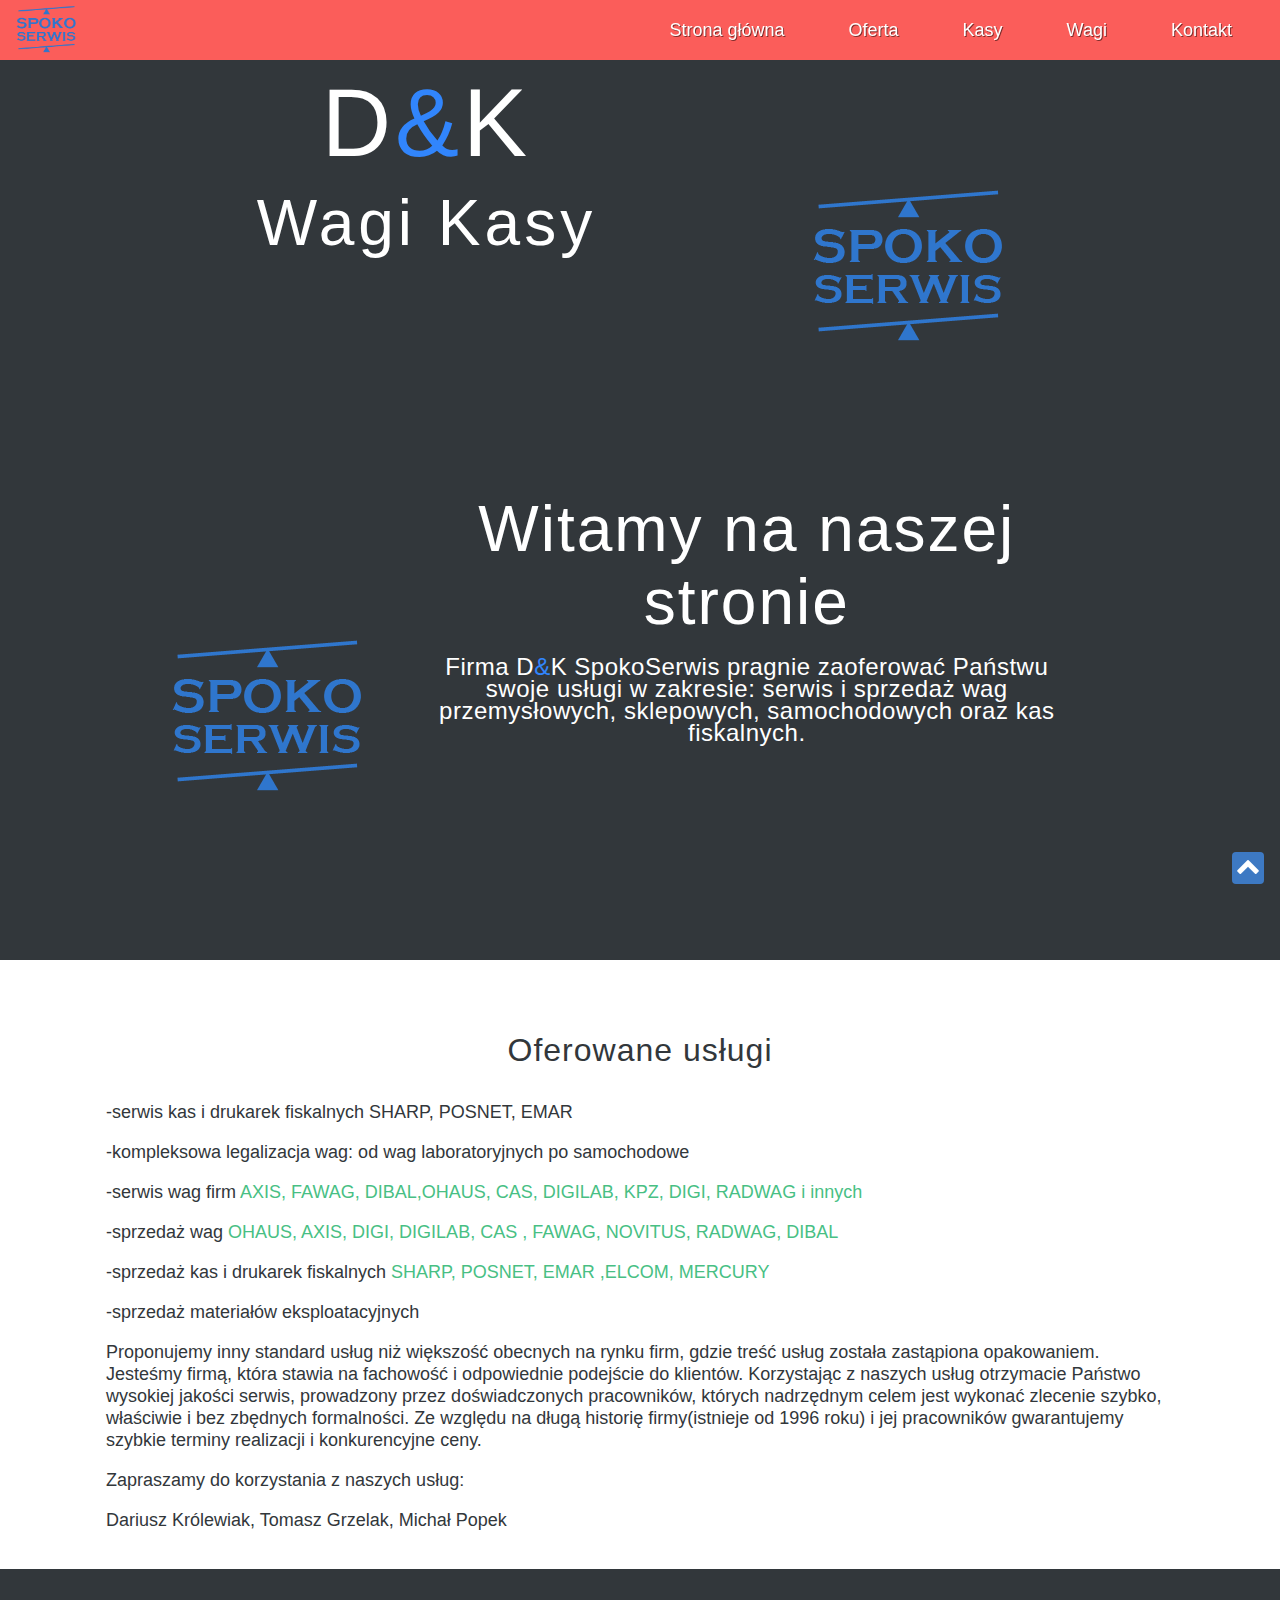
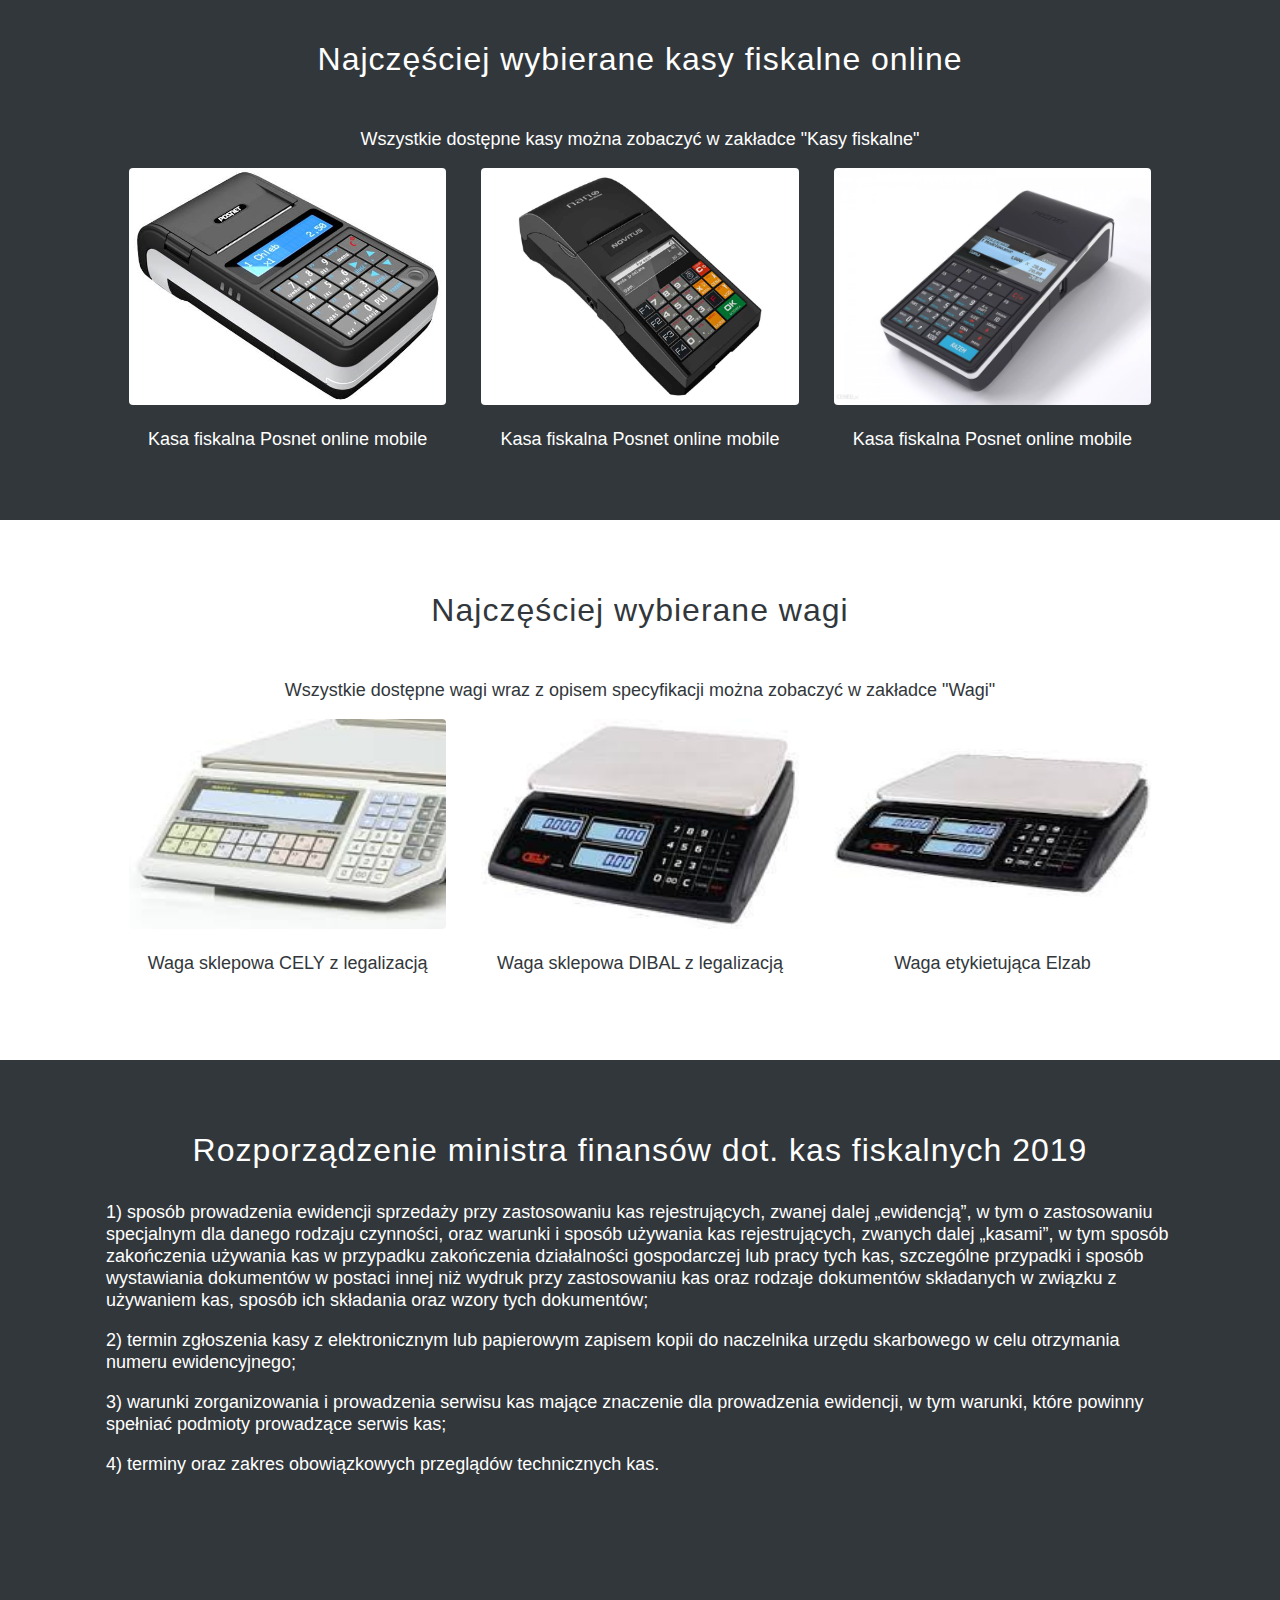
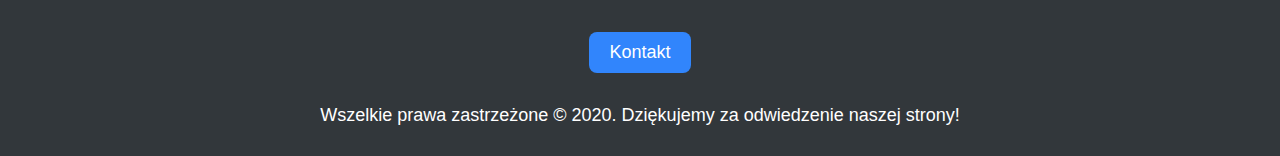
==== index.html @ ee7666ce "New button and cash updates" ====
<!DOCTYPE html>
<html lang="pl">
  <head>
    <meta charset="UTF-8" />
    <meta name="viewport" content="width=device-width, initial-scale=1.0" />
    <meta
      name="keywords"
      content="kasa, kasy, waga, wagi, naprawa, serwis, legalizacja, waga samochodowa, waga najazdowa, waga szalkowa"
    />
    <meta
      name="description"
      content="D&K Spokoserwis w Łodzi prowadzi sprzedaż, serwis i legalizację wag wszystkich rodzajów, a także sprzedaż i serwis kas fiskalnych online"
    />
    <meta name="author" content="Filip Grzelak" />
    <title>D&K Wagi Kasy</title>
    <link rel="stylesheet" href="./normalize.css" type="text/css" />
    <link rel="stylesheet" href="./style.css" type="text/css" />
    <link rel="stylesheet" href="./fontello/css/fontello.css" type="text/css" />
  </head>
  <body>
    <header class="header">
      <div class="header__wrapper">
        <a class="header__top" href="#hero" title="Wróć na górę strony"
          ><img src="./img/sp.png" class="logo" alt="logo firmy d&k kasy wagi"
        /></a>

        <nav class="navigation navigation--js">
          <ul class="navigation__list navigation__list--special">
            <li class="navigation__list">
              <a class="navigation__link" href="index.html">Strona główna</a>
            </li>
            <li class="navigation__list">
              <a class="navigation__link" href="oferta.html">Oferta</a>
            </li>
            <li class="navigation__list">
              <a class="navigation__link" href="kasy.html">Kasy</a>
            </li>
            <li class="navigation__list">
              <a class="navigation__link" href="wagi.html">Wagi</a>
            </li>
            <li class="navigation__list navigation__list--special">
              <a class="navigation__link" href="kontakt.html">Kontakt</a>
            </li>
          </ul>
        </nav>
        <button class="hamburger hamburger--js">
          <svg class="ham hamRotate ham1" viewBox="0 0 100 100" width="24" onclick="this.classList.toggle('active')">
            <path
                  class="line top"
                  d="m 30,33 h 40 c 0,0 9.044436,-0.654587 9.044436,-8.508902 0,-7.854315 -8.024349,-11.958003 -14.89975,-10.85914 -6.875401,1.098863 -13.637059,4.171617 -13.637059,16.368042 v 40" />
            <path
                  class="line middle"
                  d="m 30,50 h 40" />
            <path
                  class="line bottom"
                  d="m 30,67 h 40 c 12.796276,0 15.357889,-11.717785 15.357889,-26.851538 0,-15.133752 -4.786586,-27.274118 -16.667516,-27.274118 -11.88093,0 -18.499247,6.994427 -18.435284,17.125656 l 0.252538,40" />
          </svg>
        </button>
      </div>
    </header>
    <main class="main">
      <section class="hero" id="hero">
        <div class="hero__wrapper">
          <div class="hero__column--logo">
            <h1 class="hero__logo">D<span style="color: #3185fc;">&</span>K</h1>
            <p class="hero__logo hero__logo--special">Wagi Kasy</p>
          </div>
          <div class="dumb">
            <img src="./img/sp.png" class="dumb__photo" alt="Zdjęcia główne" />
          </div>
          <div class="dumb">
            <img src="./img/sp.png" class="dumb__photo" alt="Zdjęcia główne" />
          </div>
          <section class="hero__column--description">
            <h2 class="hero__title">Witamy na naszej stronie</h2>
            <p class="hero__paragraph">
              Firma D<span style="color: #3185fc;">&</span>K SpokoSerwis pragnie
              zaoferować Państwu swoje usługi w zakresie: serwis i sprzedaż wag
              przemysłowych, sklepowych, samochodowych oraz kas fiskalnych.
            </p>
          </section>
        </div>
      </section>
      <section class="content" id="Usługi">
        <h2 class="content__header content__header--dark">Oferowane usługi</h2>
        <div class="content__wrapper content__wrapper--text">
          <p>
            -serwis kas i drukarek fiskalnych
            <span class="ll">SHARP, POSNET, EMAR</span>
          </p>
          <p>
            -kompleksowa legalizacja wag: od wag laboratoryjnych po samochodowe
          </p>
          <p>
            -serwis wag firm
            <span class="green"
              >AXIS, FAWAG, DIBAL,OHAUS, CAS, DIGILAB, KPZ, DIGI, RADWAG i
              innych</span
            >
          </p>
          <p>
            -sprzedaż wag
            <span class="green"
              >OHAUS, AXIS, DIGI, DIGILAB, CAS , FAWAG, NOVITUS, RADWAG,
              DIBAL</span
            >
          </p>
          <p>
            -sprzedaż kas i drukarek fiskalnych
            <span class="green">SHARP, POSNET, EMAR ,ELCOM, MERCURY</span>
          </p>
          <p>-sprzedaż materiałów eksploatacyjnych</p>
          <p>
            Proponujemy inny standard usług niż większość obecnych na rynku
            firm, gdzie treść usług została zastąpiona opakowaniem. Jesteśmy
            firmą, która stawia na fachowość i odpowiednie podejście do
            klientów. Korzystając z naszych usług otrzymacie Państwo wysokiej
            jakości serwis, prowadzony przez doświadczonych pracowników, których
            nadrzędnym celem jest wykonać zlecenie szybko, właściwie i bez
            zbędnych formalności. Ze względu na długą historię firmy(istnieje od
            1996 roku) i jej pracowników gwarantujemy szybkie terminy realizacji
            i konkurencyjne ceny.
          </p>
          <p>Zapraszamy do korzystania z naszych usług:</p>
          <p>Dariusz Królewiak, Tomasz Grzelak, Michał Popek</p>
        </div>
      </section>
      <section class="content content--special" id="Kasy">
        <h2 class="content__header">
          Najczęściej wybierane kasy fiskalne online
        </h2>
        <div class="content__wrapper -narrow">
          <p class="content__description -centered">
            Wszystkie dostępne kasy można zobaczyć w zakładce "Kasy fiskalne"
          </p>
        </div>
        <div class="content__wrapper -cash">
          <div class="cash__wrapper">
            <img
              src="./img/mobile.jpg"
              class="cash__photo"
              alt="Kasa fiskalna mobile"
            />
            <p>Kasa fiskalna Posnet online mobile</p>
          </div>
          <div class="cash__wrapper">
            <img
              src="./img/nano.jpg"
              class="cash__photo"
              alt="Kasa fiskalna mobile"
            />
            <p>Kasa fiskalna Posnet online mobile</p>
          </div>
          <div class="cash__wrapper">
            <img
              src="./img/ergo.jpg"
              class="cash__photo"
              alt="Kasa fiskalna mobile"
            />
            <p>Kasa fiskalna Posnet online mobile</p>
          </div>
        </div>
      </section>
      <section class="content" id="Wagi">
        <h2 class="content__header content__header--dark">
          Najczęściej wybierane wagi
        </h2>
        <div class="content__wrapper">
          <p class="content__description">
            Wszystkie dostępne wagi wraz z opisem specyfikacji można zobaczyć w
            zakładce "Wagi"
          </p>
        </div>
        <div class="content__wrapper">
          <div class="scales__wrapper">
            <img
              src="./img/elzab.jpg"
              class="scales__photo"
              alt="Kasa fiskalna mobile"
            />
            <p class="black-font">
              Waga sklepowa CELY z legalizacją
            </p>
          </div>
          <div class="scales__wrapper">
            <img
              src="./img/dibal.jpg"
              class="scales__photo"
              alt="Kasa fiskalna mobile"
            />
            <p class="black-font">
              Waga sklepowa DIBAL z legalizacją
            </p>
          </div>
          <div class="scales__wrapper">
            <img
              src="./img/dibal1.jpg"
              class="scales__photo"
              alt="Kasa fiskalna mobile"
            />
            <p class="black-font">Waga etykietująca Elzab</p>
          </div>
        </div>
      </section>
      <section class="content content--special" id="Rozporządzenie">
        <h2 class="content__header">
          Rozporządzenie ministra finansów dot. kas fiskalnych 2019
        </h2>
        <div class="content__wrapper content__wrapper--text">
          <p>
            1) sposób prowadzenia ewidencji sprzedaży przy zastosowaniu kas
            rejestrujących, zwanej dalej „ewidencją”, w tym o zastosowaniu
            specjalnym dla danego rodzaju czynności, oraz warunki i sposób
            używania kas rejestrujących, zwanych dalej „kasami”, w tym sposób
            zakończenia używania kas w przypadku zakończenia działalności
            gospodarczej lub pracy tych kas, szczególne przypadki i sposób
            wystawiania dokumentów w postaci innej niż wydruk przy zastosowaniu
            kas oraz rodzaje dokumentów składanych w związku z używaniem kas,
            sposób ich składania oraz wzory tych dokumentów;
          </p>
          <p>
            2) termin zgłoszenia kasy z elektronicznym lub papierowym zapisem
            kopii do naczelnika urzędu skarbowego w celu otrzymania numeru
            ewidencyjnego;
          </p>
          <p>
            3) warunki zorganizowania i prowadzenia serwisu kas mające znaczenie
            dla prowadzenia ewidencji, w tym warunki, które powinny spełniać
            podmioty prowadzące serwis kas;
          </p>
          <p>
            4) terminy oraz zakres obowiązkowych przeglądów technicznych kas.
          </p>
        </div>
      </section>
    </main>
    <div class="button">
      <a href="kontakt.html" class="button__link">Kontakt</a>
    </div>
    <a href="#hero" class="scroll-up"><i class="icon-up-open"></i></a>
    <footer class="footer">
      Wszelkie prawa zastrzeżone &copy; 2020. Dziękujemy za odwiedzenie naszej
      strony!
    </footer>
    <script src="main.js"></script>
  </body>
</html>
---- style.css ----
html {
  box-sizing: border-box;
}

*,
*:before,
*:after {
  box-sizing: inherit;
}

body {
  font-family: Arial, Helvetica, sans-serif;
  font-size: 18px;
  color: #32373b;
  background: #32373b;
}

.main {
  margin-top: 60px;
}

.header {
  position: fixed;
  top: 0;
  left: 0;
  width: 100%;
  z-index: 2222;
  background: rgb(255, 94, 91, .98);
}

.header__wrapper {
  max-width: 1900px;
  margin: 0 auto;
  display: flex;
  padding: 0 1rem;
  justify-content: space-between;
  align-items: center;
  min-height: 60px;
}

.header__top {
  height: 52.81px;
  display: none;
}

.logo {
  width: 60px;
  height: 100%;
}

.navigation {
  display: none;
}

.navigation--open {
  display: block;
  margin-top: 4rem;
  margin-left: auto;
  margin-right: auto;
}

.navigation__list {
  list-style-type: none;
  margin: 0 0 16px;
  padding: 0;
  text-align: center;
  border-bottom: 1px dashed #ffffff;
}

.navigation__list--special{
  
  border-bottom:none ;
}

.navigation__link {
  color: #ffffff;
  text-decoration: none;
  text-shadow: 1px 1px 0 rgba(0, 0, 0, 0.5);
  font-weight: 400;
  padding: 1rem;
  display: block;
}

.hero {
  display: block;
  background: #32373b;
}

.hero__wrapper {
  max-width: 1100px;
  min-height: 100vh;
  margin: 0 auto;
  padding: 0 1rem;
  display: flex;
  flex-wrap: wrap;
}

.dumb {
  width: 100%;
  display: flex;
  justify-content: center;
  align-items: center;
}

.dumb__photo {
  width: 60%;
}

.hero__title {
  text-align: center;
  font-size: 4rem;
  margin: 1rem;
  font-weight: 400;
  letter-spacing: 2px;
}

.hero__paragraph {
  text-align: center;
  letter-spacing: 0.5px;
  margin: 0.5rem;
  font-size: 1.5rem;
}

.hero__column--logo {
  text-align: center;
  width: 100%;
}

.hero__column--description {
  width: 100%;
  color: #fff;
}

.hero__logo {
  font-size: 6rem;
  letter-spacing: 4px;
  margin: 0.5rem;
  font-weight: 400;
  color: #fff;
}

.hero__logo--special {
  font-size: 3rem;
  line-height: normal;
}

.content {
  display: block;
  padding-top: 40px;
  background: #ffffff;
  padding-bottom: 20px;
  min-height: 60vh;
}

.content--special {
  background: #32373b;
  color: #fff;
}

.content__header {
  text-align: center;
  font-weight: 400;
  font-size: 2rem;
  letter-spacing: 1px;
  margin: 2rem 1rem 2rem;
}

.content__header--dark {
  color: #32373b;
}

.content__wrapper {
  max-width: 1100px;
  padding: 0 1rem;
  display: flex;
  align-items: flex-start;
  flex-wrap: wrap;
  margin: 0 auto;
  justify-content: center;
}

.content__wrapper--text {
  display: block;
}

.content__description {
  text-align: center;
  flex-shrink: 0;
  width: 100%;
}

.content__wrapper-cash {
  margin-top: 2rem;
  flex-direction: row;
}

.cash__wrapper {
  width: 100%;
  text-align: center;
  margin-bottom: 2rem;
  border-bottom: 1px solid white;
}

.cash__photo {
  max-width: 90%;
  border-radius: 4px;
}

.scales__wrapper {
  width: 100%;
  text-align: center;
  margin-bottom: 2rem;
  border-bottom: 1px solid #32373b;
}

.scales__photo {
  width: 90%;
  border-radius: 4px;
}

.footer {
  text-align: center;
  color: white;
  margin-bottom: 30px;
}

.button {
  width: 102px;
  text-align: center;
  margin: 0 auto;
  margin-top: 2rem;
  margin-bottom: 2rem;
}

.button__link {
  background: #3185fc;
  padding: 10px 20px;
  border-radius: 8px;
  text-decoration: none;
  color: white;
  display: block;
}

.button__link:hover {
  background: #4296fd;
}

.black-font {
  color: #32373b;
}

.scroll-up {
  background: rgb(66, 150, 253, 0.7);
  position: fixed;
  width: 32px;
  height: 32px;
  border-radius: 4px;
  right: 16px;
  bottom: 16px;
  transition-duration: 0.3s;
}

.scroll-up:hover {
  background: rgb(66, 150, 253, 0.5);
}

.green {
  color: #48bf84;
}

.hero-offer {
  padding-top: 16px;
  display: block;
  background: #32373b;
  padding-bottom: 20px;
  margin-bottom: 0;
}

.hero-offer__header {
  color: #fff;
  text-align: center;
  font-weight: 400;
  margin-bottom: 30px;
}

.line {
  max-width: 800px;
  margin: 0 auto;
  border-bottom: 1px solid white;
  padding: 0 1rem;
}

.offer {
  display: block;
  padding-top: 20px;
  background: #ffffff;
  padding-bottom: 20px;
  min-height: 50vh;
}

.offer--special {
  background: #32373b;
  color: #ffffff;
}

.offer__header {
  text-align: center;
  font-weight: 400;
  margin-bottom: 2rem;
  margin-top: 0;
}

.offer__wrapper {
  max-width: 1100px;
  padding: 0 1rem;
  display: flex;
  align-items: center;
  flex-wrap: wrap;
  margin: 0 auto;
}

.offer__wrapper--text {
  display: block;
}

p {
  line-height: 22px;
}

.hamburger {
  margin: 0;
  position: fixed;
  right: 16px;
  top: 13px
}

@media (min-width: 768px) {
  .navigation__list {
    list-style-type: none;
    display: flex;
    align-items: center;
    margin: 0 0 0 16px;
    padding: 0;
    border: none;
  }

  .navigation__link {
    display: block;
    margin-left: 16px;
  }

  .navigation {
    display: block;
    margin-right: 16px;
  }

  .hamburger {
    display: none;
  }

  .cash__wrapper {
    width: 50%;
    text-align: center;
    border: none;
  }

  .scales__wrapper {
    width: 50%;
    text-align: center;
    border: none;
  }

  .hero__column--logo {
    text-align: center;
    width: 60%;
  }

  .hero__column--description {
    width: 60%;
    color: #fff;
  }

  .dumb {
    width: 30%;
    display: flex;
    justify-content: center;
    align-items: center;
  }

  .hero__logo--special {
    font-size: 4rem;
    line-height: normal;
  }

  .header__top {
    height: 52.81;
    display: block;
  }
}

@media (min-width: 1024px) {
  .cash__wrapper {
    width: 33%;
    text-align: center;
    border: none;
  }

  .scales__wrapper {
    width: 33%;
    text-align: center;
    border: none;
  }

  .scales__photo {
    height: 210px;
  }
}

.hero-contact {
  padding-top: 16px;
  display: block;
  background: #32373b;
  padding-bottom: 20px;
  margin-bottom: 0;
}

.hero-contact__header {
  font-size: 3rem;
  margin-top: 0;
  text-align: center;
  font-weight: normal;
  margin-bottom: 30px;
  color: #3185fc;
}

.contact__header {
  text-align: center;
  font-weight: 400;
  margin-bottom: 2rem;
  margin-top: 0;
  color: #3185fc;
  font-size: 1.8rem;
}

.contact__header--special {
  color: #ffffff;
  font-size: 24px;
}

.contact__wrapper {
  max-width: 1100px;
  padding: 0 1rem;
  display: flex;
  align-items: center;
  flex-wrap: wrap;
  margin: 0 auto;
  color: #ffffff;
}

.contact__wrapper--text {
  display: block;
}

.center {
  text-align: center;
  font-size: 1.5rem;
}

.line-allWidth {
  max-width: 100%;
  margin: 0 auto;
  border-bottom: 1px solid white;
  padding: 0 1rem;
}

.underline {
  text-decoration: underline;
}

.map {
  max-width: 1100px;
  display: flex;
  justify-content: center;
  margin: 0 auto;
  margin-bottom: 2rem;
}

.map__photo {
  display: block;
  max-width: 100%;
}

@media (min-width: 768px) {
  .hero-contact__header {
    font-size: 4rem;
  }
  .contact__header {
    text-align: center;
    font-weight: 400;
    margin-bottom: 2rem;
    margin-top: 0;
    color: #3185fc;
    font-size: 2.5rem;
  }
  .contact__header--special {
    color: #ffffff;
    font-size: 1.5rem;
  }
}

.hero-cashRegister {
  padding-top: 16px;
  display: block;
  background: #32373b;
  padding-bottom: 20px;
  margin-bottom: 0;
}

.hero-cashRegister__header {
  color: #fff;
  text-align: center;
  font-weight: 400;
  margin-bottom: 30px;
}

.cashRegister {
  display: block;
  padding-top: 20px;
  background: #ffffff;
  padding-bottom: 20px;
  min-height: 30vh;
}

.cashRegister--special {
  background: #32373b;
  color: #ffffff;
}

.cashRegister__header {
  text-align: center;
  font-weight: 400;
  margin-bottom: 2rem;
  margin-top: 0;
}

.cashRegister__wrapper {
  max-width: 1100px;
  padding: 0 1rem;
  display: flex;
  align-items: center;
  flex-wrap: wrap;
  margin: 0 auto;
}

.cashRegister__wrapper--textBorder {
  border: 1px solid #48bf84;
  max-width: 800px;
}

.cashRegister__header--attention {
  margin-bottom: 16px;
  font-size: 2rem;
}

.cashRegister__wrapper--text {
  display: block;
}

.cashRegister__photo {
  width: 176px;
  height: 136px;
  display: block;
  padding: 1rem;
}

.cashRegister__wrapper-photo {
  width: 20%;
}

.cashRegister__wrapper-text {
  max-width: 80%;
}

.price {
  color: #48bf84;
  text-decoration: underline;
}

.cashRegister-line {
  width: 100%;
  height: 1px;
  border-bottom: 1px solid #ffffff;
  margin: 1.5rem 0;
}

/**Eksperymenty**/

.ham {
  cursor: pointer;
  -webkit-tap-highlight-color: transparent;
  transition: transform 400ms;
  -moz-user-select: none;
  -webkit-user-select: none;
  -ms-user-select: none;
  user-select: none;
}
.hamRotate.active {
  transform: rotate(45deg);
}
.hamRotate180.active {
  transform: rotate(180deg);
}
.line {
  fill:none;
  transition: stroke-dasharray 400ms, stroke-dashoffset 400ms;
  stroke:#000;
  stroke-width:5.5;
  stroke-linecap:round;
}
.ham1 .top {
  stroke-dasharray: 40 139;
}
.ham1 .bottom {
  stroke-dasharray: 40 180;
}
.ham1.active .top {
  stroke-dashoffset: -98px;
}
.ham1.active .bottom {
  stroke-dashoffset: -138px;
}
---- fontello/css/fontello.css ----
@font-face {
  font-family: 'fontello';
  src: url('../font/fontello.eot?63092924');
  src: url('../font/fontello.eot?63092924#iefix') format('embedded-opentype'),
       url('../font/fontello.woff2?63092924') format('woff2'),
       url('../font/fontello.woff?63092924') format('woff'),
       url('../font/fontello.ttf?63092924') format('truetype'),
       url('../font/fontello.svg?63092924#fontello') format('svg');
  font-weight: normal;
  font-style: normal;
}
/* Chrome hack: SVG is rendered more smooth in Windozze. 100% magic, uncomment if you need it. */
/* Note, that will break hinting! In other OS-es font will be not as sharp as it could be */
/*
@media screen and (-webkit-min-device-pixel-ratio:0) {
  @font-face {
    font-family: 'fontello';
    src: url('../font/fontello.svg?63092924#fontello') format('svg');
  }
}
*/
 
 [class^="icon-"]:before, [class*=" icon-"]:before {
  font-family: "fontello";
  font-style: normal;
  font-weight: normal;
  speak: never;
 
  display: inline-block;
  text-decoration: inherit;
  width: 1em;
  margin-right: .2em;
  text-align: center;
  /* opacity: .8; */
 
  /* For safety - reset parent styles, that can break glyph codes*/
  font-variant: normal;
  text-transform: none;
 
  /* fix buttons height, for twitter bootstrap */
  line-height: 1em;
 
  /* Animation center compensation - margins should be symmetric */
  /* remove if not needed */
  margin-left: .2em;
 
  /* you can be more comfortable with increased icons size */
  /* font-size: 120%; */
 
  /* Font smoothing. That was taken from TWBS */
  -webkit-font-smoothing: antialiased;
  -moz-osx-font-smoothing: grayscale;
 
  /* Uncomment for 3D effect */
  /* text-shadow: 1px 1px 1px rgba(127, 127, 127, 0.3); */
}
 
.icon-up-open:before { content: '\e800'; font-size: 24px; color: rgb(255, 255, 255, 1);margin-left: 4px ;margin-top: 2px;} /* '' */
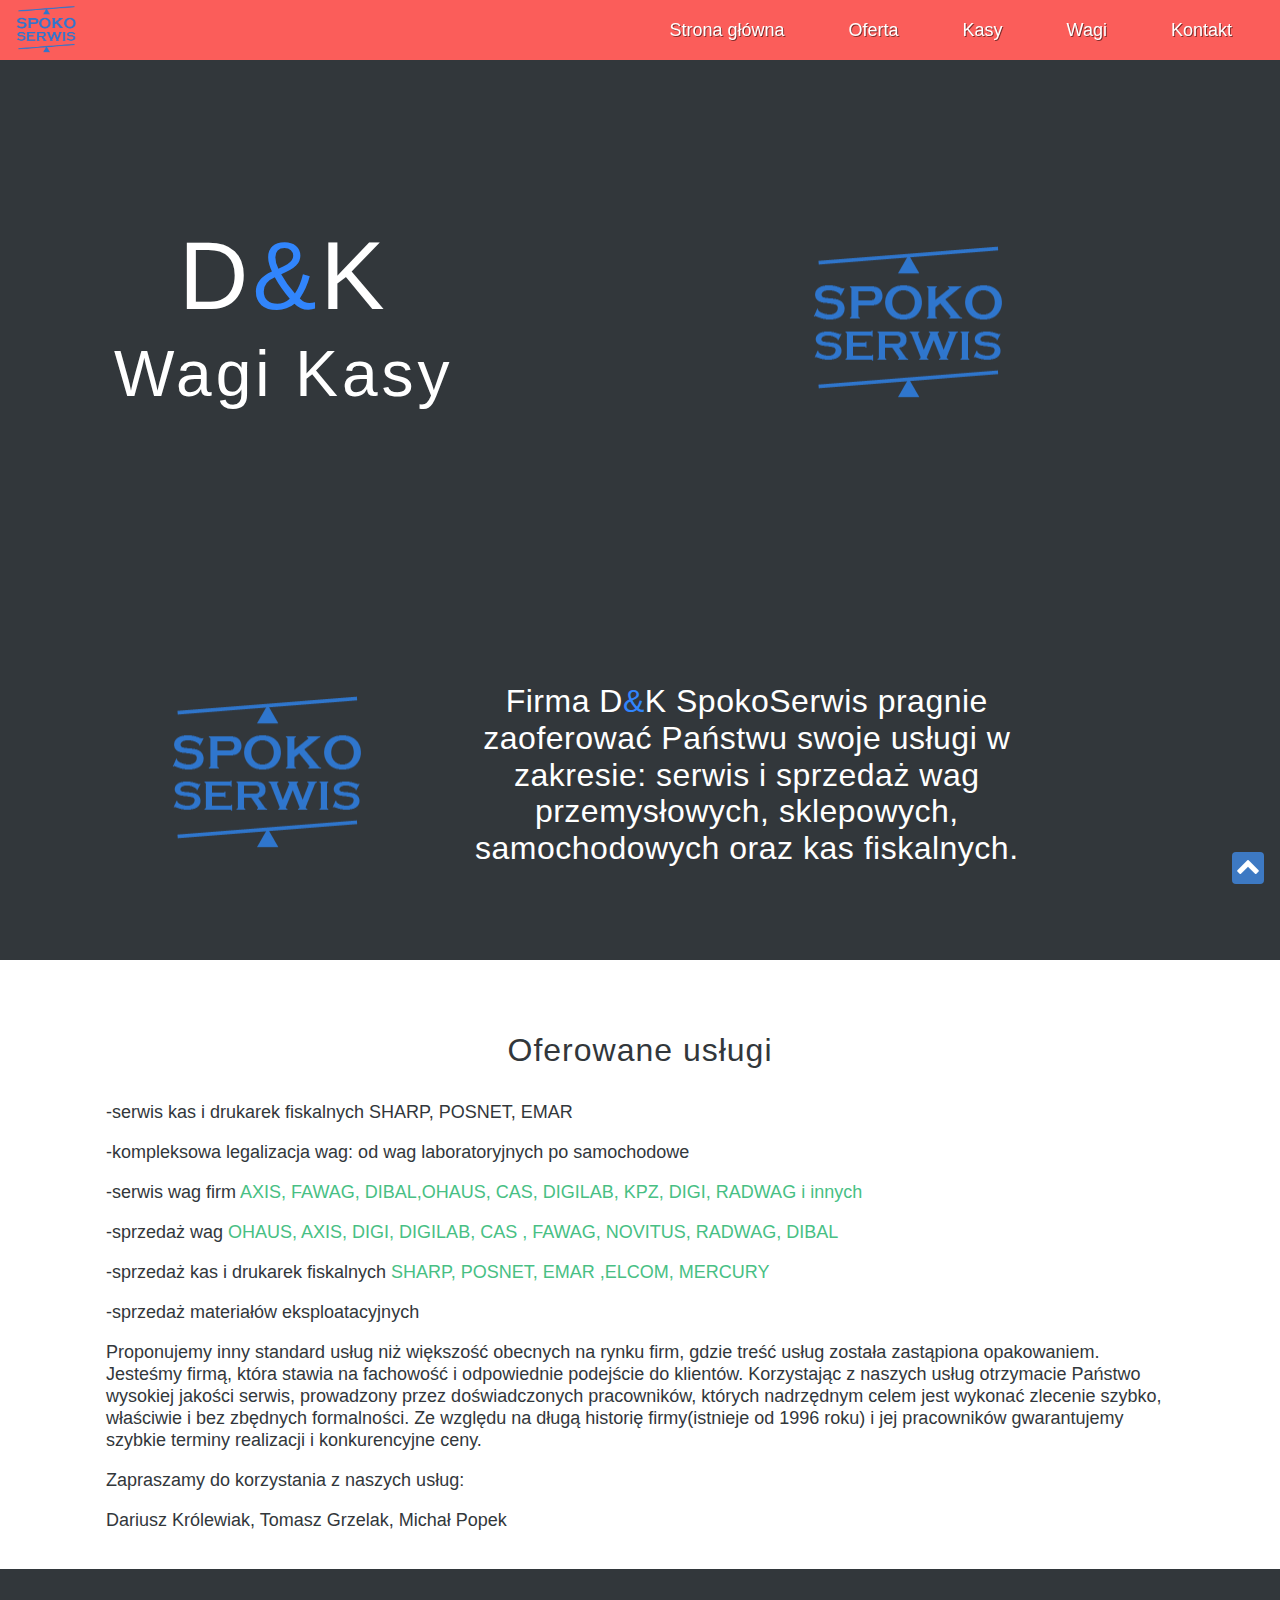
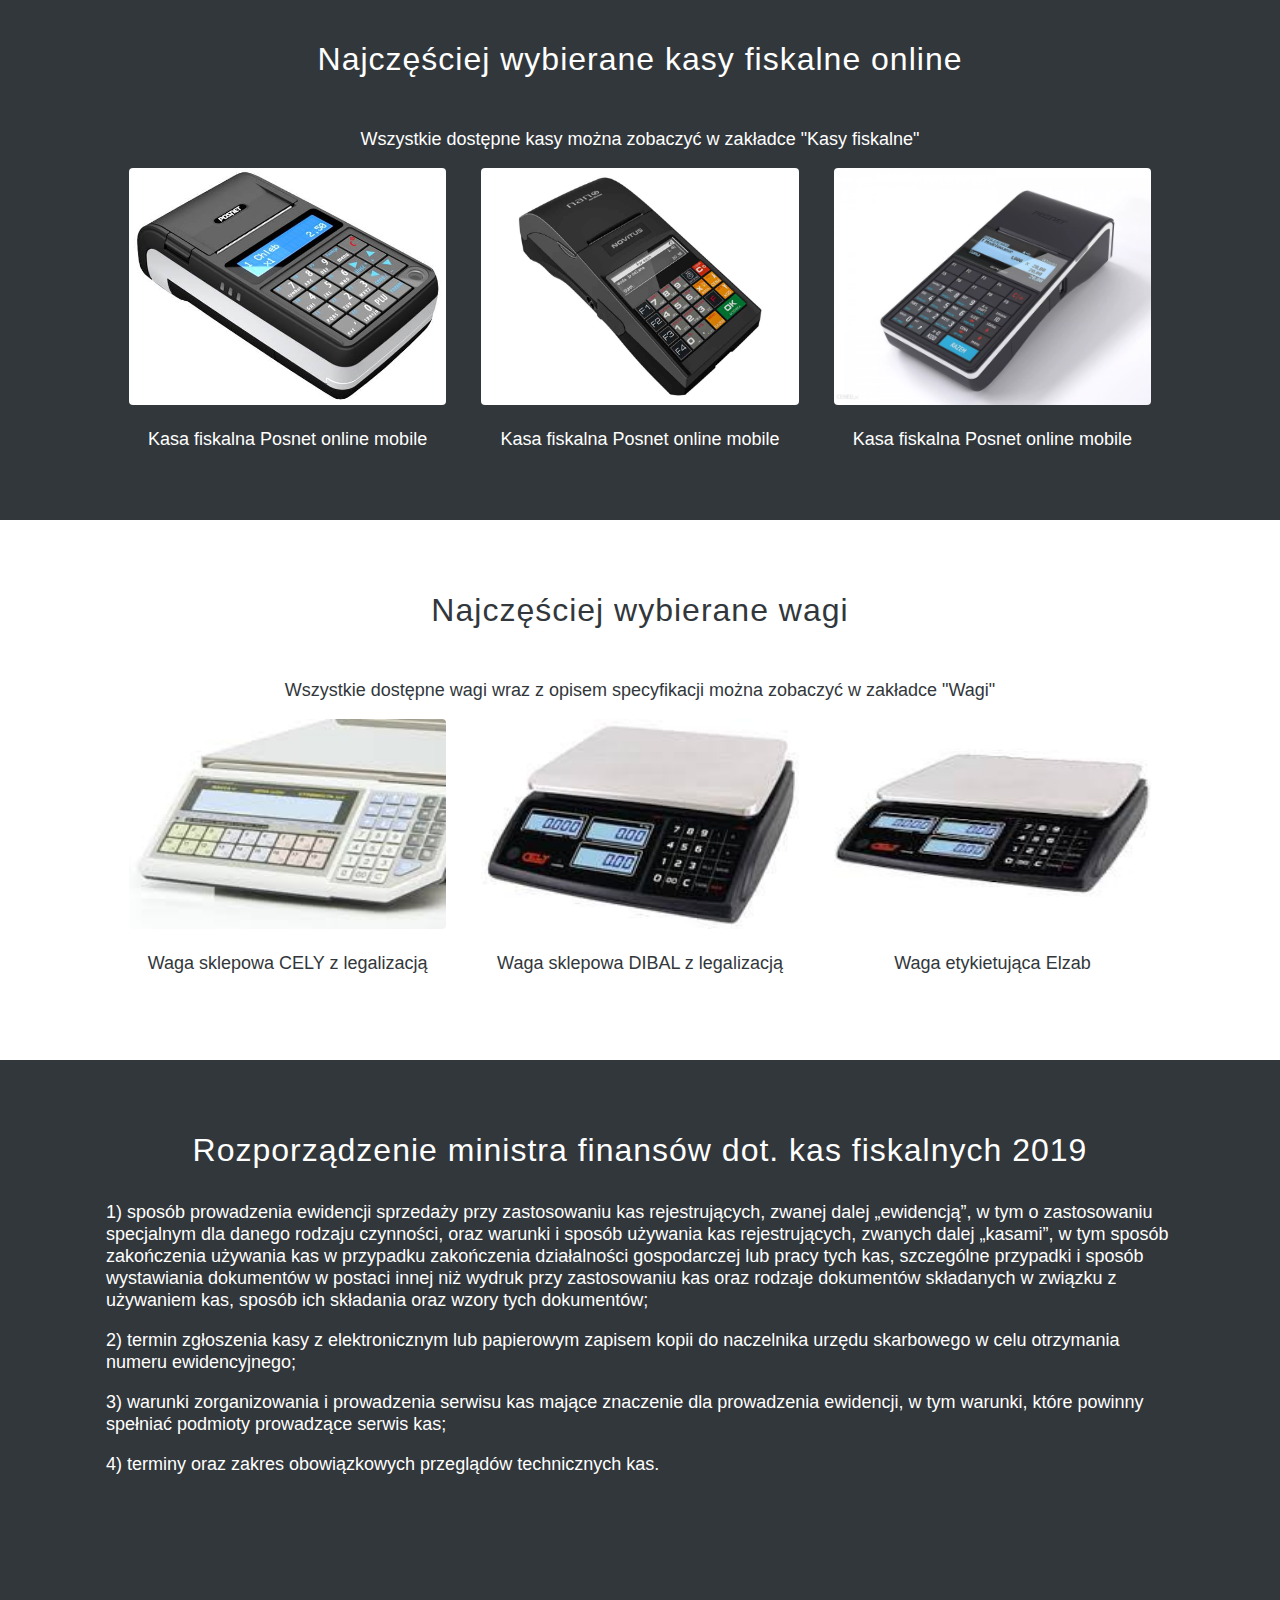
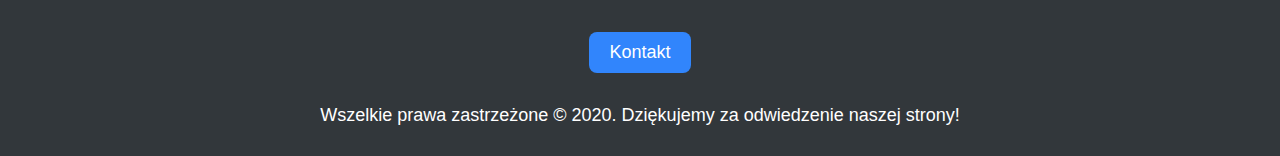
==== commit 281bcf6f: "New map and subpage scales" ====
--- a/index.html
+++ b/index.html
@@ -18,6 +18,7 @@
     <link rel="stylesheet" href="./fontello/css/fontello.css" type="text/css" />
   </head>
   <body>
+   
     <header class="header">
       <div class="header__wrapper">
         <a class="header__top" href="#hero" title="Wróć na górę strony"
@@ -60,10 +61,10 @@
     </header>
     <main class="main">
       <section class="hero" id="hero">
-        <div class="hero__wrapper">
+        <div class="hero__wrapper" >
           <div class="hero__column--logo">
-            <h1 class="hero__logo">D<span style="color: #3185fc;">&</span>K</h1>
-            <p class="hero__logo hero__logo--special">Wagi Kasy</p>
+            <h1 class="hero__logo">D<span style="color: #3185fc;">&</span>K <br><span class="hero__column--description">Wagi Kasy </span></h1>
+            
           </div>
           <div class="dumb">
             <img src="./img/sp.png" class="dumb__photo" alt="Zdjęcia główne" />
@@ -71,13 +72,10 @@
           <div class="dumb">
             <img src="./img/sp.png" class="dumb__photo" alt="Zdjęcia główne" />
           </div>
-          <section class="hero__column--description">
-            <h2 class="hero__title">Witamy na naszej stronie</h2>
-            <p class="hero__paragraph">
-              Firma D<span style="color: #3185fc;">&</span>K SpokoSerwis pragnie
+          <section class="hero__column--title">
+            <h2 class="hero__title">Firma D<span style="color: #3185fc;">&</span>K SpokoSerwis pragnie
               zaoferować Państwu swoje usługi w zakresie: serwis i sprzedaż wag
-              przemysłowych, sklepowych, samochodowych oraz kas fiskalnych.
-            </p>
+              przemysłowych, sklepowych, samochodowych oraz kas fiskalnych.</h2> 
           </section>
         </div>
       </section>
--- a/style.css
+++ b/style.css
@@ -16,7 +16,9 @@
 }
 
 .main {
-  margin-top: 60px;
+  display: block;
+  overflow: hidden;
+  min-height: 100vh;
 }
 
 .header {
@@ -25,7 +27,7 @@
   left: 0;
   width: 100%;
   z-index: 2222;
-  background: rgb(255, 94, 91, .98);
+  background: rgb(255, 94, 91, 0.98);
 }
 
 .header__wrapper {
@@ -54,22 +56,21 @@
 
 .navigation--open {
   display: block;
-  margin-top: 4rem;
+  margin-top: 3rem;
   margin-left: auto;
   margin-right: auto;
 }
 
 .navigation__list {
   list-style-type: none;
-  margin: 0 0 16px;
+  margin: 0;
   padding: 0;
   text-align: center;
   border-bottom: 1px dashed #ffffff;
 }
 
-.navigation__list--special{
-  
-  border-bottom:none ;
+.navigation__list--special {
+  border-bottom: none;
 }
 
 .navigation__link {
@@ -77,13 +78,14 @@
   text-decoration: none;
   text-shadow: 1px 1px 0 rgba(0, 0, 0, 0.5);
   font-weight: 400;
-  padding: 1rem;
+  padding: 1.5rem;
   display: block;
 }
 
 .hero {
   display: block;
   background: #32373b;
+  padding-top: 60px;
 }
 
 .hero__wrapper {
@@ -108,17 +110,10 @@
 
 .hero__title {
   text-align: center;
-  font-size: 4rem;
-  margin: 1rem;
-  font-weight: 400;
-  letter-spacing: 2px;
-}
-
-.hero__paragraph {
-  text-align: center;
+  font-size: 1.4rem;
+  margin: 0.5rem;
+  font-weight: 400;
   letter-spacing: 0.5px;
-  margin: 0.5rem;
-  font-size: 1.5rem;
 }
 
 .hero__column--logo {
@@ -129,6 +124,7 @@
 .hero__column--description {
   width: 100%;
   color: #fff;
+  font-size: 3rem;
 }
 
 .hero__logo {
@@ -137,6 +133,7 @@
   margin: 0.5rem;
   font-weight: 400;
   color: #fff;
+  line-height: 90%;
 }
 
 .hero__logo--special {
@@ -269,7 +266,7 @@
 }
 
 .hero-offer {
-  padding-top: 16px;
+  padding-top: 60px;
   display: block;
   background: #32373b;
   padding-bottom: 20px;
@@ -331,10 +328,24 @@
   margin: 0;
   position: fixed;
   right: 16px;
-  top: 13px
+  top: 13px;
+}
+
+.hero__column--title {
+  width: 100%;
+  color: #fff;
+  font-size: 1.5rem;
 }
 
 @media (min-width: 768px) {
+  .hero__title {
+    text-align: center;
+    font-size: 2rem;
+    margin: 0.5rem;
+    font-weight: 400;
+    letter-spacing: 0.5px;
+  }
+
   .navigation__list {
     list-style-type: none;
     display: flex;
@@ -347,6 +358,7 @@
   .navigation__link {
     display: block;
     margin-left: 16px;
+    padding: 1rem;
   }
 
   .navigation {
@@ -371,13 +383,24 @@
   }
 
   .hero__column--logo {
-    text-align: center;
     width: 60%;
+    align-items: center;
+    display: flex;
+    min-height: 40vh;
+  }
+
+  .hero__column--title {
+    width: 60%;
+    color: #fff;
+    font-size: 4rem;
+    display: flex;
+    align-items: center;
   }
 
   .hero__column--description {
     width: 60%;
     color: #fff;
+    font-size: 4rem;
   }
 
   .dumb {
@@ -417,7 +440,7 @@
 }
 
 .hero-contact {
-  padding-top: 16px;
+  padding-top: 60px;
   display: block;
   background: #32373b;
   padding-bottom: 20px;
@@ -426,7 +449,7 @@
 
 .hero-contact__header {
   font-size: 3rem;
-  margin-top: 0;
+  margin-top: 16px;
   text-align: center;
   font-weight: normal;
   margin-bottom: 30px;
@@ -483,6 +506,7 @@
   justify-content: center;
   margin: 0 auto;
   margin-bottom: 2rem;
+  padding: 0 1rem;
 }
 
 .map__photo {
@@ -509,7 +533,7 @@
 }
 
 .hero-cashRegister {
-  padding-top: 16px;
+  padding-top: 60px;
   display: block;
   background: #32373b;
   padding-bottom: 20px;
@@ -553,7 +577,8 @@
 }
 
 .cashRegister__wrapper--textBorder {
-  border: 1px solid #48bf84;
+  border-top: 1px solid #48bf84;
+  border-bottom: 1px solid #48bf84;
   max-width: 800px;
 }
 
@@ -567,18 +592,16 @@
 }
 
 .cashRegister__photo {
-  width: 176px;
-  height: 136px;
-  display: block;
-  padding: 1rem;
+  width: 100%;
+  display: block;
 }
 
 .cashRegister__wrapper-photo {
-  width: 20%;
+  width: 100%;
 }
 
 .cashRegister__wrapper-text {
-  max-width: 80%;
+  max-width: 100%;
 }
 
 .price {
@@ -611,11 +634,11 @@
   transform: rotate(180deg);
 }
 .line {
-  fill:none;
+  fill: none;
   transition: stroke-dasharray 400ms, stroke-dashoffset 400ms;
-  stroke:#000;
-  stroke-width:5.5;
-  stroke-linecap:round;
+  stroke: #000;
+  stroke-width: 5.5;
+  stroke-linecap: round;
 }
 .ham1 .top {
   stroke-dasharray: 40 139;
@@ -628,4 +651,150 @@
 }
 .ham1.active .bottom {
   stroke-dashoffset: -138px;
+}
+
+@media (min-width: 768px) {
+  .cashRegister__wrapper-photo {
+    width: 25%;
+  }
+
+  .cashRegister__wrapper-text {
+    max-width: 75%;
+  }
+
+  .cashRegister__photo {
+    width: 176px;
+    height: 136px;
+    display: block;
+    padding: 1rem;
+  }
+
+  .cashRegister__wrapper--textBorder {
+    border: 1px solid #48bf84;
+    max-width: 700px;
+  }
+}
+
+@media (min-width: 1024px) {
+  .cashRegister__wrapper-photo {
+    width: 20%;
+  }
+
+  .cashRegister__wrapper-text {
+    max-width: 80%;
+  }
+
+  .cashRegister__photo {
+    width: 176px;
+    height: 136px;
+    display: block;
+    padding: 1rem;
+  }
+
+  .cashRegister__wrapper--textBorder {
+    border: 1px solid #48bf84;
+    max-width: 800px;
+  }
+}
+
+.hero-mainScales {
+  padding-top: 60px;
+  display: block;
+  background: #32373b;
+  padding-bottom: 20px;
+  margin-bottom: 0;
+}
+
+.hero-mainScales__header {
+  color: #fff;
+  text-align: center;
+  font-weight: 400;
+  margin-bottom: 30px;
+}
+
+.mainScales {
+  display: block;
+  padding-top: 20px;
+  background: #ffffff;
+  padding-bottom: 20px;
+  min-height: 30vh;
+}
+
+.mainScales--special {
+  background: #32373b;
+  color: #ffffff;
+}
+
+.mainScales__header {
+  text-align: center;
+  font-weight: 400;
+  margin-bottom: 2rem;
+  margin-top: 0;
+}
+
+.mainScales__wrapper {
+  max-width: 1100px;
+  padding: 0 1rem;
+  display: flex;
+  align-items: center;
+  flex-wrap: wrap;
+  margin: 0 auto;
+}
+
+.mainScales__wrapper--text {
+  display: block;
+}
+
+.mainScales__photo {
+  width: 100%;
+  display: block;
+}
+
+.mainScales__wrapper-photo {
+  width: 100%;
+}
+
+.mainScales__wrapper-text {
+  max-width: 100%;
+}
+
+.mainScales-line {
+  width: 100%;
+  height: 1px;
+  border-bottom: 1px solid #ffffff;
+  margin: 1.5rem 0;
+}
+
+@media (min-width: 768px) {
+  .mainScales__wrapper-photo {
+    width: 25%;
+  }
+
+  .mainScales__wrapper-text {
+    max-width: 75%;
+  }
+
+  .mainScales__photo {
+    width: 176px;
+    height: 136px;
+    display: block;
+    padding: 1rem;
+  }
+}
+
+@media (min-width: 1024px) {
+  .mainScales__wrapper-photo {
+    width: 20%;
+  }
+
+  .mainScales__wrapper-text {
+    max-width: 80%;
+  }
+
+  .mainScales__photo {
+    width: 176px;
+    height: 136px;
+    display: block;
+    padding: 1rem;
+  }
 }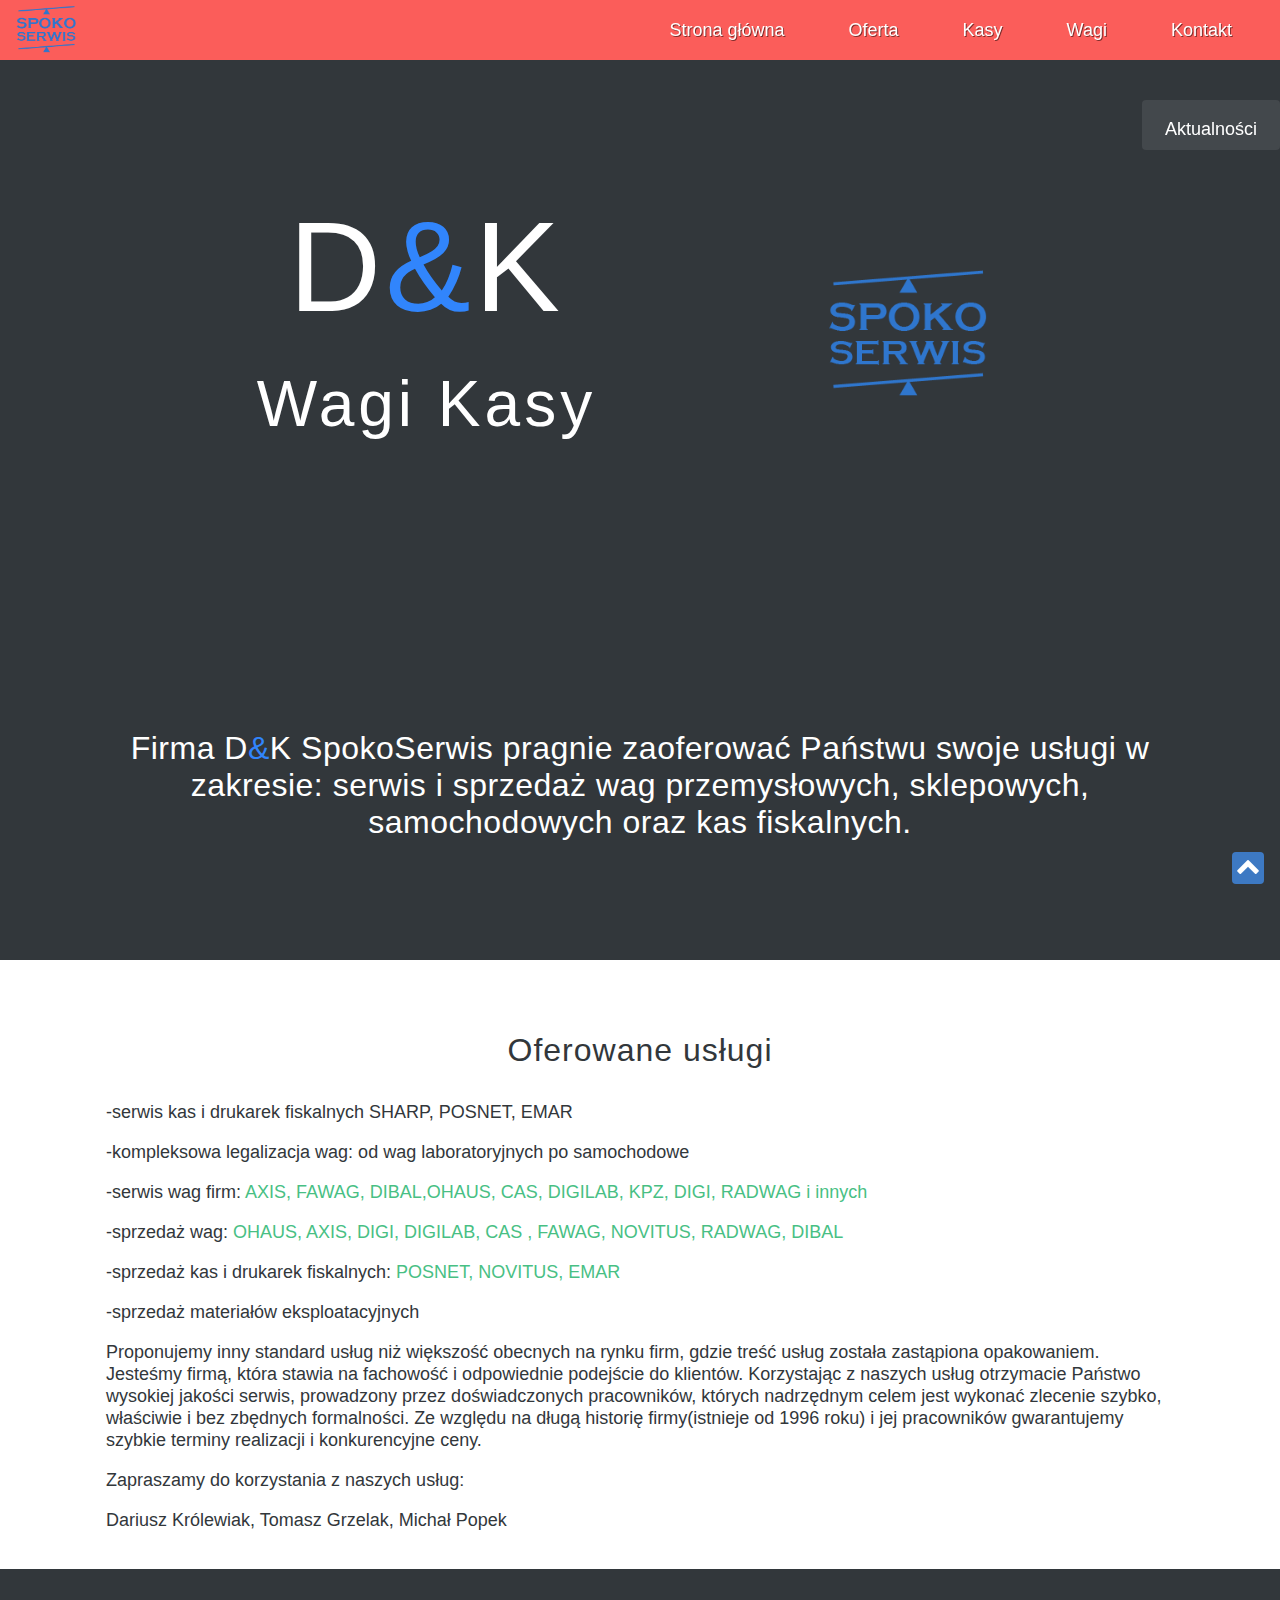
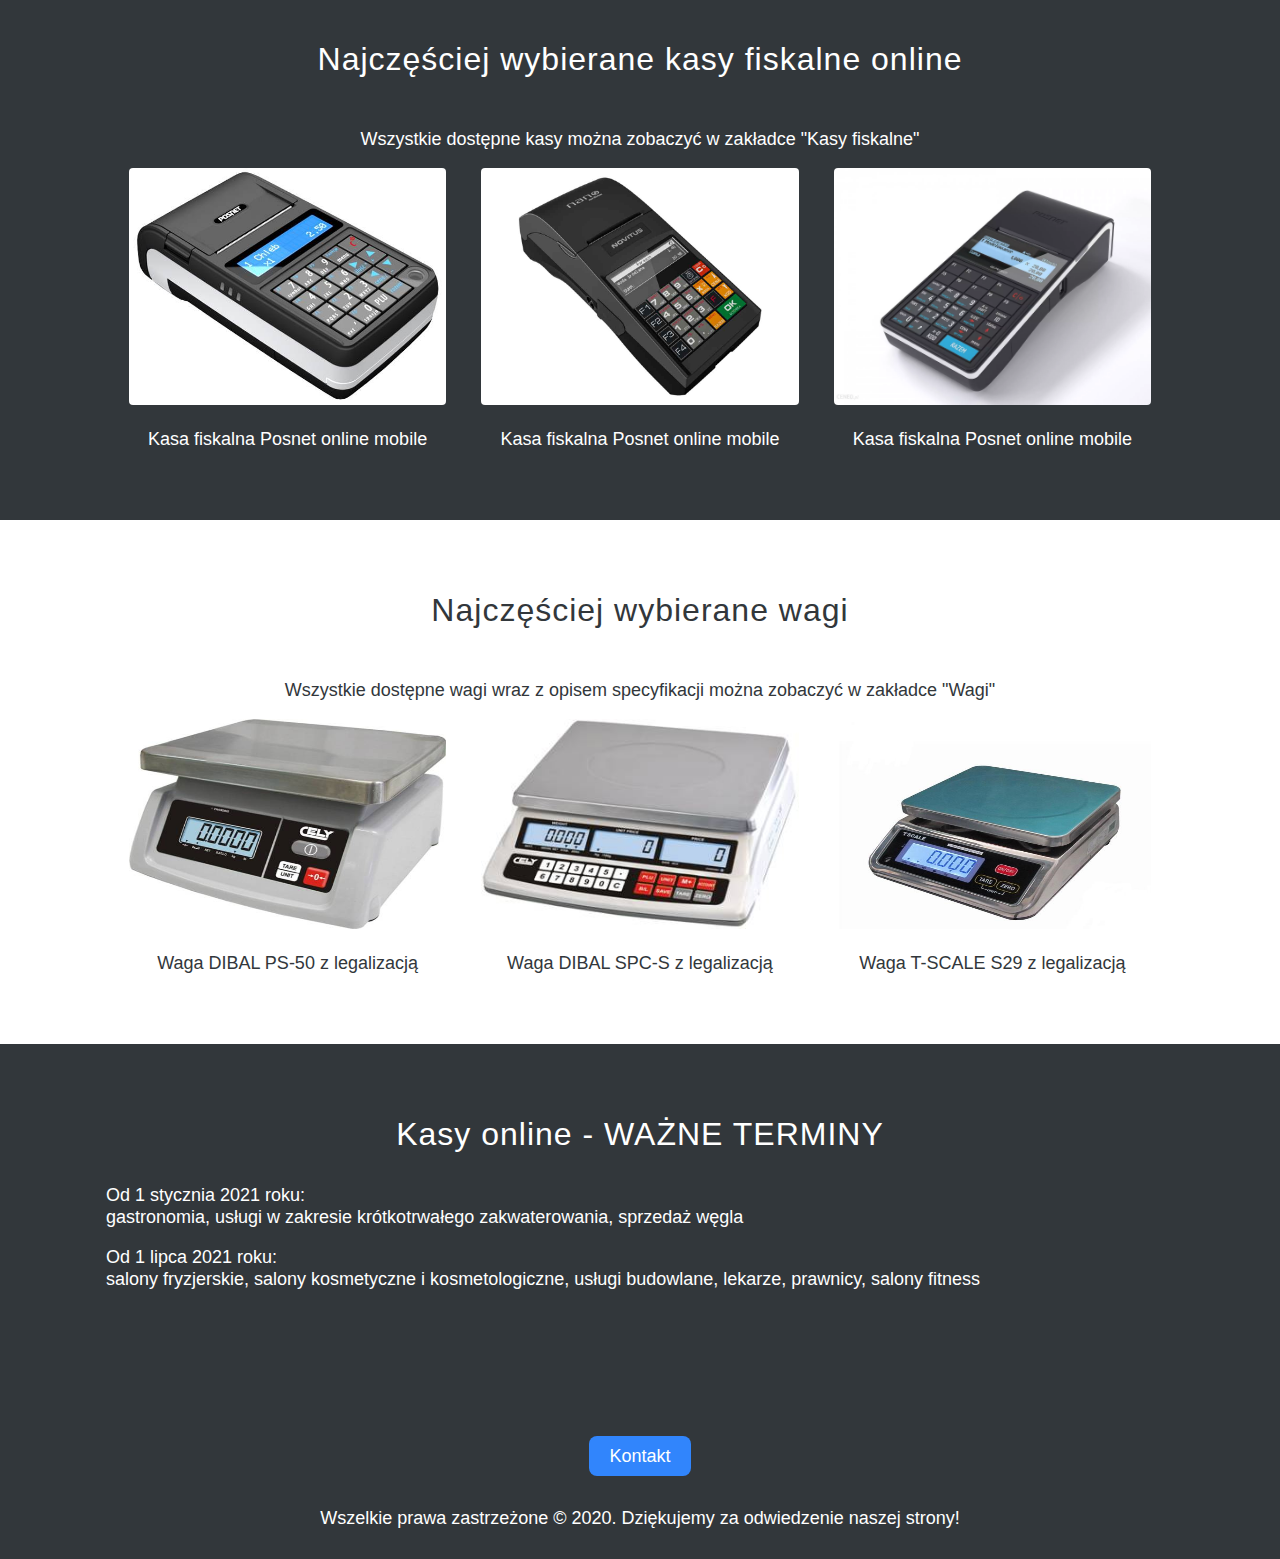
==== commit be3d5654: "Updates" ====
--- a/index.html
+++ b/index.html
@@ -69,9 +69,6 @@
           <div class="dumb">
             <img src="./img/sp.png" class="dumb__photo" alt="Zdjęcia główne" />
           </div>
-          <div class="dumb">
-            <img src="./img/sp.png" class="dumb__photo" alt="Zdjęcia główne" />
-          </div>
           <section class="hero__column--title">
             <h2 class="hero__title">Firma D<span style="color: #3185fc;">&</span>K SpokoSerwis pragnie
               zaoferować Państwu swoje usługi w zakresie: serwis i sprzedaż wag
@@ -90,22 +87,22 @@
             -kompleksowa legalizacja wag: od wag laboratoryjnych po samochodowe
           </p>
           <p>
-            -serwis wag firm
+            -serwis wag firm:
             <span class="green"
               >AXIS, FAWAG, DIBAL,OHAUS, CAS, DIGILAB, KPZ, DIGI, RADWAG i
               innych</span
             >
           </p>
           <p>
-            -sprzedaż wag
+            -sprzedaż wag:
             <span class="green"
               >OHAUS, AXIS, DIGI, DIGILAB, CAS , FAWAG, NOVITUS, RADWAG,
               DIBAL</span
             >
           </p>
           <p>
-            -sprzedaż kas i drukarek fiskalnych
-            <span class="green">SHARP, POSNET, EMAR ,ELCOM, MERCURY</span>
+            -sprzedaż kas i drukarek fiskalnych:
+            <span class="green">POSNET, NOVITUS, EMAR</span>
           </p>
           <p>-sprzedaż materiałów eksploatacyjnych</p>
           <p>
@@ -145,7 +142,7 @@
             <img
               src="./img/nano.jpg"
               class="cash__photo"
-              alt="Kasa fiskalna mobile"
+              alt="Kasa fiskalna nano"
             />
             <p>Kasa fiskalna Posnet online mobile</p>
           </div>
@@ -153,7 +150,7 @@
             <img
               src="./img/ergo.jpg"
               class="cash__photo"
-              alt="Kasa fiskalna mobile"
+              alt="Kasa fiskalna ergo"
             />
             <p>Kasa fiskalna Posnet online mobile</p>
           </div>
@@ -172,66 +169,54 @@
         <div class="content__wrapper">
           <div class="scales__wrapper">
             <img
-              src="./img/elzab.jpg"
+              src="./img/dibal50.jpg"
               class="scales__photo"
-              alt="Kasa fiskalna mobile"
+              alt="Waga dibal 50"
             />
             <p class="black-font">
-              Waga sklepowa CELY z legalizacją
+              Waga DIBAL PS-50 z legalizacją
             </p>
           </div>
           <div class="scales__wrapper">
             <img
-              src="./img/dibal.jpg"
+              src="./img/dibal_spc-s.jpg"
               class="scales__photo"
-              alt="Kasa fiskalna mobile"
+              alt="Waga dibal spc-s"
             />
             <p class="black-font">
-              Waga sklepowa DIBAL z legalizacją
+              Waga DIBAL SPC-S z legalizacją
             </p>
           </div>
           <div class="scales__wrapper">
             <img
-              src="./img/dibal1.jpg"
+              src="./img/t-scale_s29_0.jpg"
               class="scales__photo"
-              alt="Kasa fiskalna mobile"
-            />
-            <p class="black-font">Waga etykietująca Elzab</p>
-          </div>
-        </div>
-      </section>
-      <section class="content content--special" id="Rozporządzenie">
+              alt="Waga dibal t-scale"
+            />
+            <p class="black-font">Waga T-SCALE S29 z legalizacją</p>
+          </div>
+        </div>
+      </section>
+      <section class="content content--special" id="Kasy">
         <h2 class="content__header">
-          Rozporządzenie ministra finansów dot. kas fiskalnych 2019
+          Kasy online - WAŻNE TERMINY
         </h2>
         <div class="content__wrapper content__wrapper--text">
           <p>
-            1) sposób prowadzenia ewidencji sprzedaży przy zastosowaniu kas
-            rejestrujących, zwanej dalej „ewidencją”, w tym o zastosowaniu
-            specjalnym dla danego rodzaju czynności, oraz warunki i sposób
-            używania kas rejestrujących, zwanych dalej „kasami”, w tym sposób
-            zakończenia używania kas w przypadku zakończenia działalności
-            gospodarczej lub pracy tych kas, szczególne przypadki i sposób
-            wystawiania dokumentów w postaci innej niż wydruk przy zastosowaniu
-            kas oraz rodzaje dokumentów składanych w związku z używaniem kas,
-            sposób ich składania oraz wzory tych dokumentów;
-          </p>
-          <p>
-            2) termin zgłoszenia kasy z elektronicznym lub papierowym zapisem
-            kopii do naczelnika urzędu skarbowego w celu otrzymania numeru
-            ewidencyjnego;
-          </p>
-          <p>
-            3) warunki zorganizowania i prowadzenia serwisu kas mające znaczenie
-            dla prowadzenia ewidencji, w tym warunki, które powinny spełniać
-            podmioty prowadzące serwis kas;
-          </p>
-          <p>
-            4) terminy oraz zakres obowiązkowych przeglądów technicznych kas.
+            Od 1 stycznia 2021 roku:<br>
+            gastronomia, usługi w zakresie krótkotrwałego zakwaterowania, sprzedaż węgla
+          </p>
+          <p>
+            Od 1 lipca 2021 roku:<br>
+            salony fryzjerskie, salony kosmetyczne i kosmetologiczne, usługi budowlane, lekarze, prawnicy, salony fitness
           </p>
         </div>
       </section>
     </main>
+    <div class="discout">
+      <p class="discout__title">Aktualności</p>
+      <p class="discout__description">Legalizacja wagi sklepowej już od 140 PLN. Transport na terenie Łodzi + waga zastępcza gratis.</p>
+    </div>
     <div class="button">
       <a href="kontakt.html" class="button__link">Kontakt</a>
     </div>
--- a/style.css
+++ b/style.css
@@ -105,7 +105,7 @@
 }
 
 .dumb__photo {
-  width: 60%;
+  width: 50%;
 }
 
 .hero__title {
@@ -124,11 +124,11 @@
 .hero__column--description {
   width: 100%;
   color: #fff;
-  font-size: 3rem;
+  font-size: 4.5rem;
 }
 
 .hero__logo {
-  font-size: 6rem;
+  font-size: 8rem;
   letter-spacing: 4px;
   margin: 0.5rem;
   font-weight: 400;
@@ -146,7 +146,7 @@
   padding-top: 40px;
   background: #ffffff;
   padding-bottom: 20px;
-  min-height: 60vh;
+  min-height: 40vh;
 }
 
 .content--special {
@@ -335,6 +335,8 @@
   width: 100%;
   color: #fff;
   font-size: 1.5rem;
+  padding-top: 16px;
+  padding-bottom: 16px;
 }
 
 @media (min-width: 768px) {
@@ -385,16 +387,18 @@
   .hero__column--logo {
     width: 60%;
     align-items: center;
+    justify-content: center;
     display: flex;
     min-height: 40vh;
   }
 
   .hero__column--title {
-    width: 60%;
+    width: 100%;
     color: #fff;
     font-size: 4rem;
     display: flex;
     align-items: center;
+    padding-bottom: 16px;
   }
 
   .hero__column--description {
@@ -754,6 +758,8 @@
   width: 100%;
 }
 
+
+
 .mainScales__wrapper-text {
   max-width: 100%;
 }
@@ -797,4 +803,35 @@
     display: block;
     padding: 1rem;
   }
+
+  .mainScales__photo--higher{
+    height: 190px;
+  }
+
+  .discout{
+    position: fixed;
+    right: 0;
+    top:100px;
+    height: 50px;
+    overflow: hidden;
+    width: 138px;
+    background-color: #43484c;
+    color: white;
+    border-radius: 4px;
+    transition-duration: .4s;
+  }
+
+  .discout:hover{
+    height: 260px;
+    width: 138px;
+    background-color: #32373b;
+  }
+
+  .discout__title{
+    text-align: center;
+  }
+
+  .discout__description{
+    margin: 8px;
+  }
 }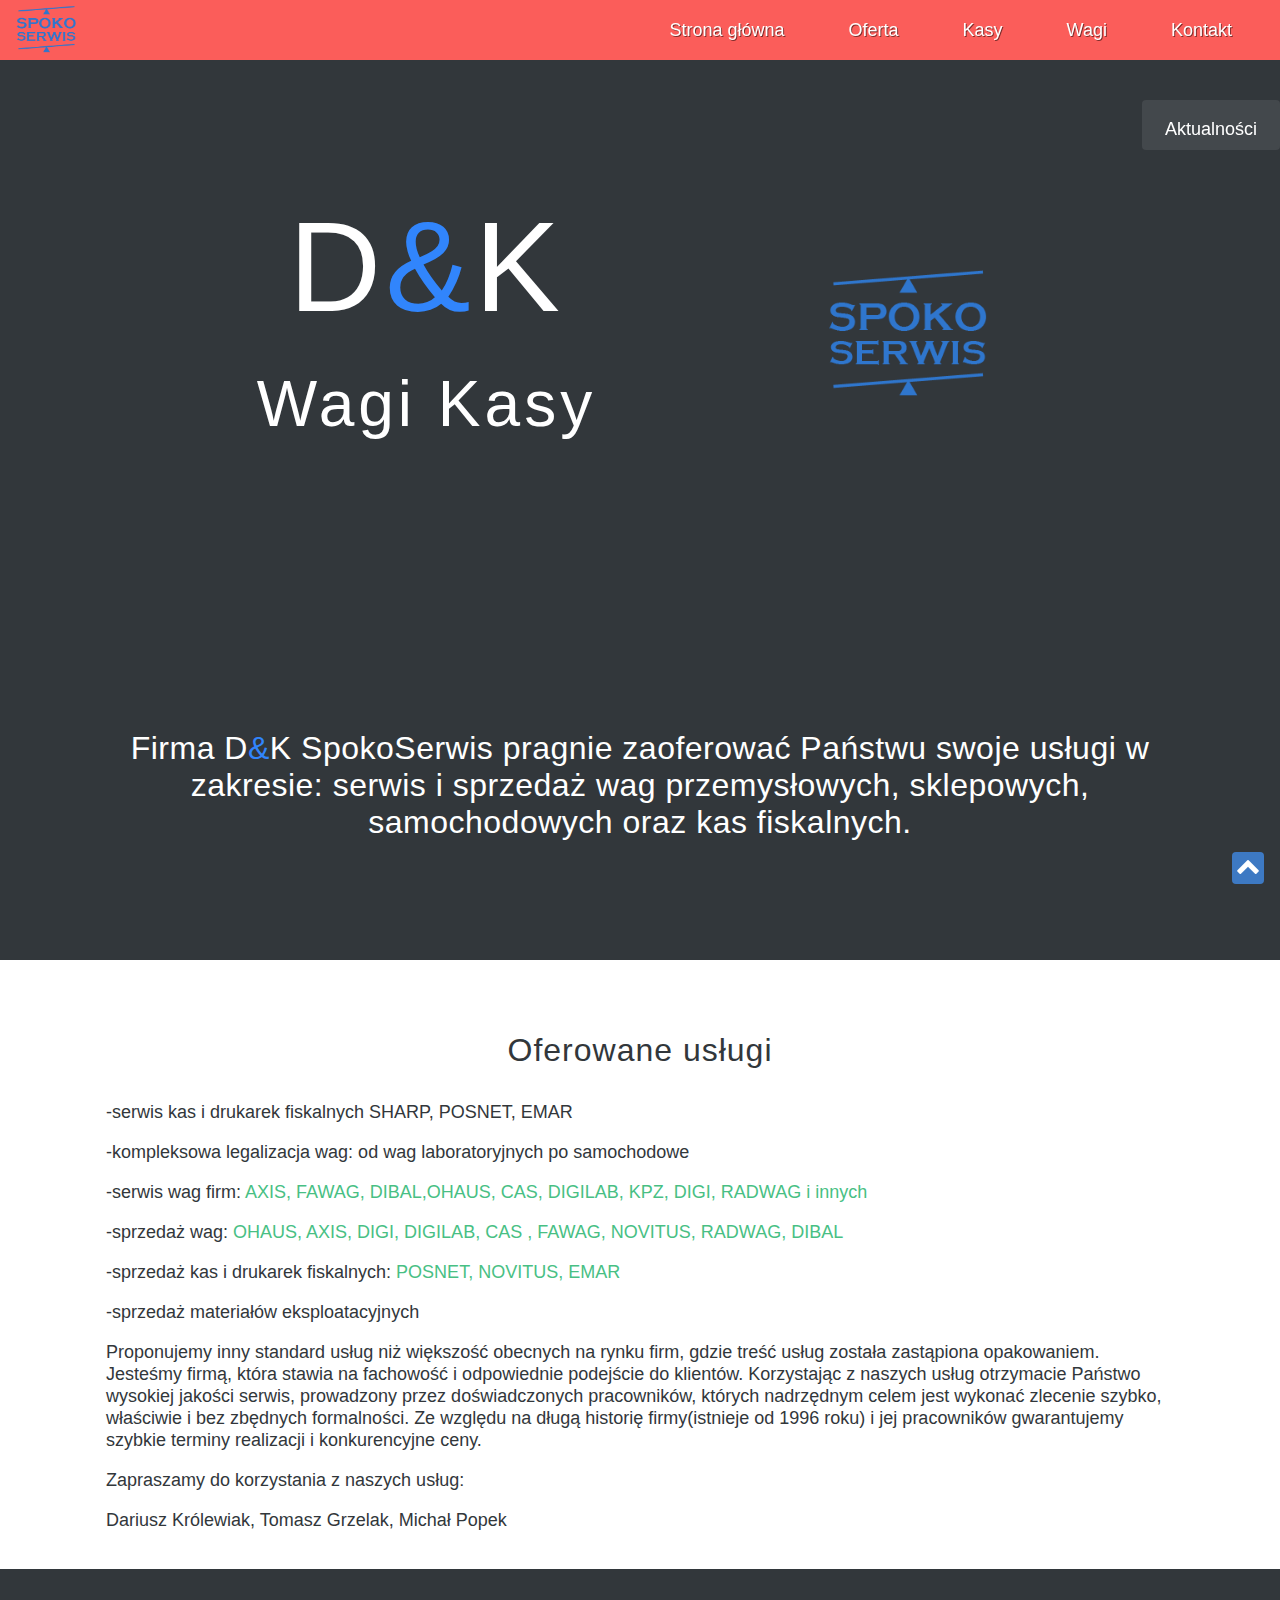
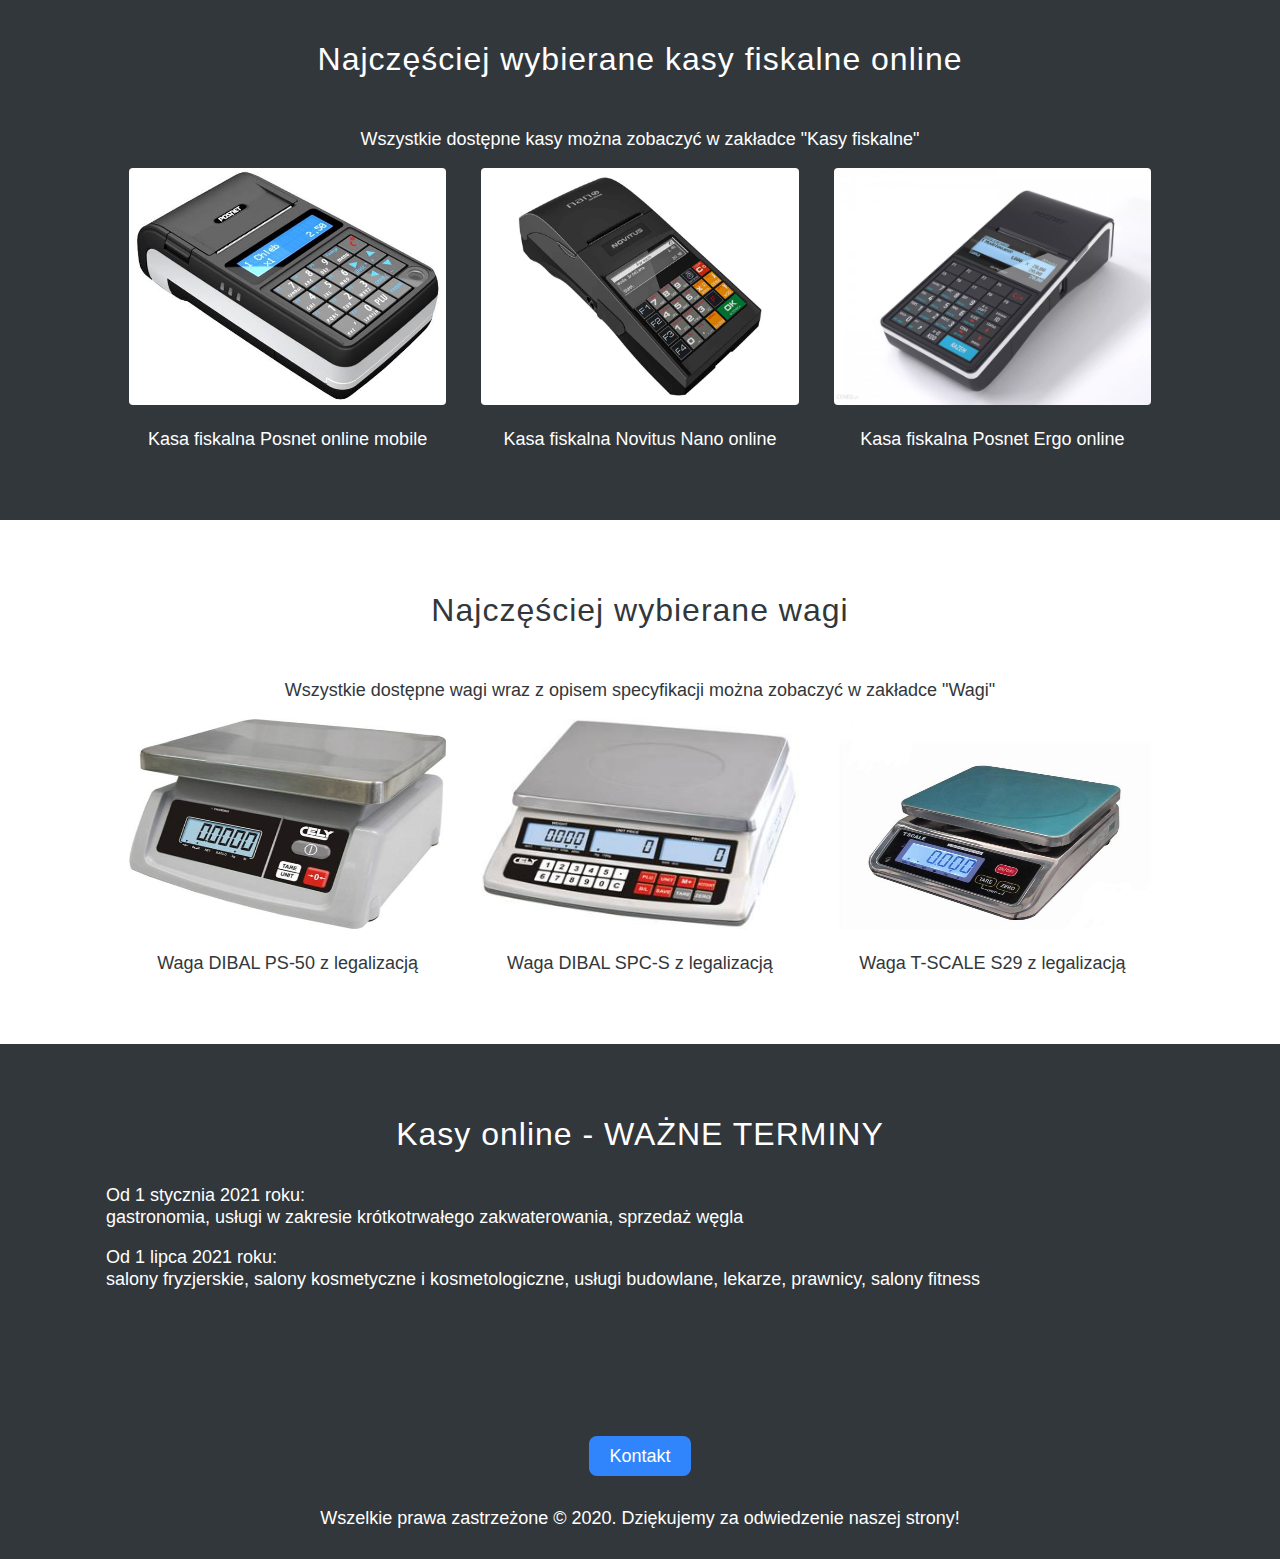
==== commit 3505787a: "Fixing description and pretty links" ====
--- a/index.html
+++ b/index.html
@@ -18,7 +18,6 @@
     <link rel="stylesheet" href="./fontello/css/fontello.css" type="text/css" />
   </head>
   <body>
-   
     <header class="header">
       <div class="header__wrapper">
         <a class="header__top" href="#hero" title="Wróć na górę strony"
@@ -28,51 +27,62 @@
         <nav class="navigation navigation--js">
           <ul class="navigation__list navigation__list--special">
             <li class="navigation__list">
-              <a class="navigation__link" href="index.html">Strona główna</a>
-            </li>
-            <li class="navigation__list">
-              <a class="navigation__link" href="oferta.html">Oferta</a>
-            </li>
-            <li class="navigation__list">
-              <a class="navigation__link" href="kasy.html">Kasy</a>
-            </li>
-            <li class="navigation__list">
-              <a class="navigation__link" href="wagi.html">Wagi</a>
+              <a class="navigation__link" href="strona-glowna">Strona główna</a>
+            </li>
+            <li class="navigation__list">
+              <a class="navigation__link" href="oferta">Oferta</a>
+            </li>
+            <li class="navigation__list">
+              <a class="navigation__link" href="kasy-fiskalne">Kasy</a>
+            </li>
+            <li class="navigation__list">
+              <a class="navigation__link" href="wagi">Wagi</a>
             </li>
             <li class="navigation__list navigation__list--special">
-              <a class="navigation__link" href="kontakt.html">Kontakt</a>
+              <a class="navigation__link" href="kontakt">Kontakt</a>
             </li>
           </ul>
         </nav>
         <button class="hamburger hamburger--js">
-          <svg class="ham hamRotate ham1" viewBox="0 0 100 100" width="24" onclick="this.classList.toggle('active')">
+          <svg
+            class="ham hamRotate ham1"
+            viewBox="0 0 100 100"
+            width="24"
+            onclick="this.classList.toggle('active')"
+          >
             <path
-                  class="line top"
-                  d="m 30,33 h 40 c 0,0 9.044436,-0.654587 9.044436,-8.508902 0,-7.854315 -8.024349,-11.958003 -14.89975,-10.85914 -6.875401,1.098863 -13.637059,4.171617 -13.637059,16.368042 v 40" />
+              class="line top"
+              d="m 30,33 h 40 c 0,0 9.044436,-0.654587 9.044436,-8.508902 0,-7.854315 -8.024349,-11.958003 -14.89975,-10.85914 -6.875401,1.098863 -13.637059,4.171617 -13.637059,16.368042 v 40"
+            />
+            <path class="line middle" d="m 30,50 h 40" />
             <path
-                  class="line middle"
-                  d="m 30,50 h 40" />
-            <path
-                  class="line bottom"
-                  d="m 30,67 h 40 c 12.796276,0 15.357889,-11.717785 15.357889,-26.851538 0,-15.133752 -4.786586,-27.274118 -16.667516,-27.274118 -11.88093,0 -18.499247,6.994427 -18.435284,17.125656 l 0.252538,40" />
+              class="line bottom"
+              d="m 30,67 h 40 c 12.796276,0 15.357889,-11.717785 15.357889,-26.851538 0,-15.133752 -4.786586,-27.274118 -16.667516,-27.274118 -11.88093,0 -18.499247,6.994427 -18.435284,17.125656 l 0.252538,40"
+            />
           </svg>
         </button>
       </div>
     </header>
     <main class="main">
       <section class="hero" id="hero">
-        <div class="hero__wrapper" >
+        <div class="hero__wrapper">
           <div class="hero__column--logo">
-            <h1 class="hero__logo">D<span style="color: #3185fc;">&</span>K <br><span class="hero__column--description">Wagi Kasy </span></h1>
-            
+            <h1 class="hero__logo">
+              D<span style="color: #3185fc">&</span>K <br /><span
+                class="hero__column--description"
+                >Wagi Kasy
+              </span>
+            </h1>
           </div>
           <div class="dumb">
             <img src="./img/sp.png" class="dumb__photo" alt="Zdjęcia główne" />
           </div>
           <section class="hero__column--title">
-            <h2 class="hero__title">Firma D<span style="color: #3185fc;">&</span>K SpokoSerwis pragnie
+            <h2 class="hero__title">
+              Firma D<span style="color: #3185fc">&</span>K SpokoSerwis pragnie
               zaoferować Państwu swoje usługi w zakresie: serwis i sprzedaż wag
-              przemysłowych, sklepowych, samochodowych oraz kas fiskalnych.</h2> 
+              przemysłowych, sklepowych, samochodowych oraz kas fiskalnych.
+            </h2>
           </section>
         </div>
       </section>
@@ -144,7 +154,7 @@
               class="cash__photo"
               alt="Kasa fiskalna nano"
             />
-            <p>Kasa fiskalna Posnet online mobile</p>
+            <p>Kasa fiskalna Novitus Nano online</p>
           </div>
           <div class="cash__wrapper">
             <img
@@ -152,7 +162,7 @@
               class="cash__photo"
               alt="Kasa fiskalna ergo"
             />
-            <p>Kasa fiskalna Posnet online mobile</p>
+            <p>Kasa fiskalna Posnet Ergo online</p>
           </div>
         </div>
       </section>
@@ -173,9 +183,7 @@
               class="scales__photo"
               alt="Waga dibal 50"
             />
-            <p class="black-font">
-              Waga DIBAL PS-50 z legalizacją
-            </p>
+            <p class="black-font">Waga DIBAL PS-50 z legalizacją</p>
           </div>
           <div class="scales__wrapper">
             <img
@@ -183,9 +191,7 @@
               class="scales__photo"
               alt="Waga dibal spc-s"
             />
-            <p class="black-font">
-              Waga DIBAL SPC-S z legalizacją
-            </p>
+            <p class="black-font">Waga DIBAL SPC-S z legalizacją</p>
           </div>
           <div class="scales__wrapper">
             <img
@@ -198,27 +204,30 @@
         </div>
       </section>
       <section class="content content--special" id="Kasy">
-        <h2 class="content__header">
-          Kasy online - WAŻNE TERMINY
-        </h2>
+        <h2 class="content__header">Kasy online - WAŻNE TERMINY</h2>
         <div class="content__wrapper content__wrapper--text">
           <p>
-            Od 1 stycznia 2021 roku:<br>
-            gastronomia, usługi w zakresie krótkotrwałego zakwaterowania, sprzedaż węgla
-          </p>
-          <p>
-            Od 1 lipca 2021 roku:<br>
-            salony fryzjerskie, salony kosmetyczne i kosmetologiczne, usługi budowlane, lekarze, prawnicy, salony fitness
+            Od 1 stycznia 2021 roku:<br />
+            gastronomia, usługi w zakresie krótkotrwałego zakwaterowania,
+            sprzedaż węgla
+          </p>
+          <p>
+            Od 1 lipca 2021 roku:<br />
+            salony fryzjerskie, salony kosmetyczne i kosmetologiczne, usługi
+            budowlane, lekarze, prawnicy, salony fitness
           </p>
         </div>
       </section>
     </main>
     <div class="discout">
       <p class="discout__title">Aktualności</p>
-      <p class="discout__description">Legalizacja wagi sklepowej już od 140 PLN. Transport na terenie Łodzi + waga zastępcza gratis.</p>
+      <p class="discout__description">
+        Legalizacja wagi sklepowej już od 140 PLN. Transport na terenie Łodzi +
+        waga zastępcza gratis.
+      </p>
     </div>
     <div class="button">
-      <a href="kontakt.html" class="button__link">Kontakt</a>
+      <a href="kontakt" class="button__link">Kontakt</a>
     </div>
     <a href="#hero" class="scroll-up"><i class="icon-up-open"></i></a>
     <footer class="footer">
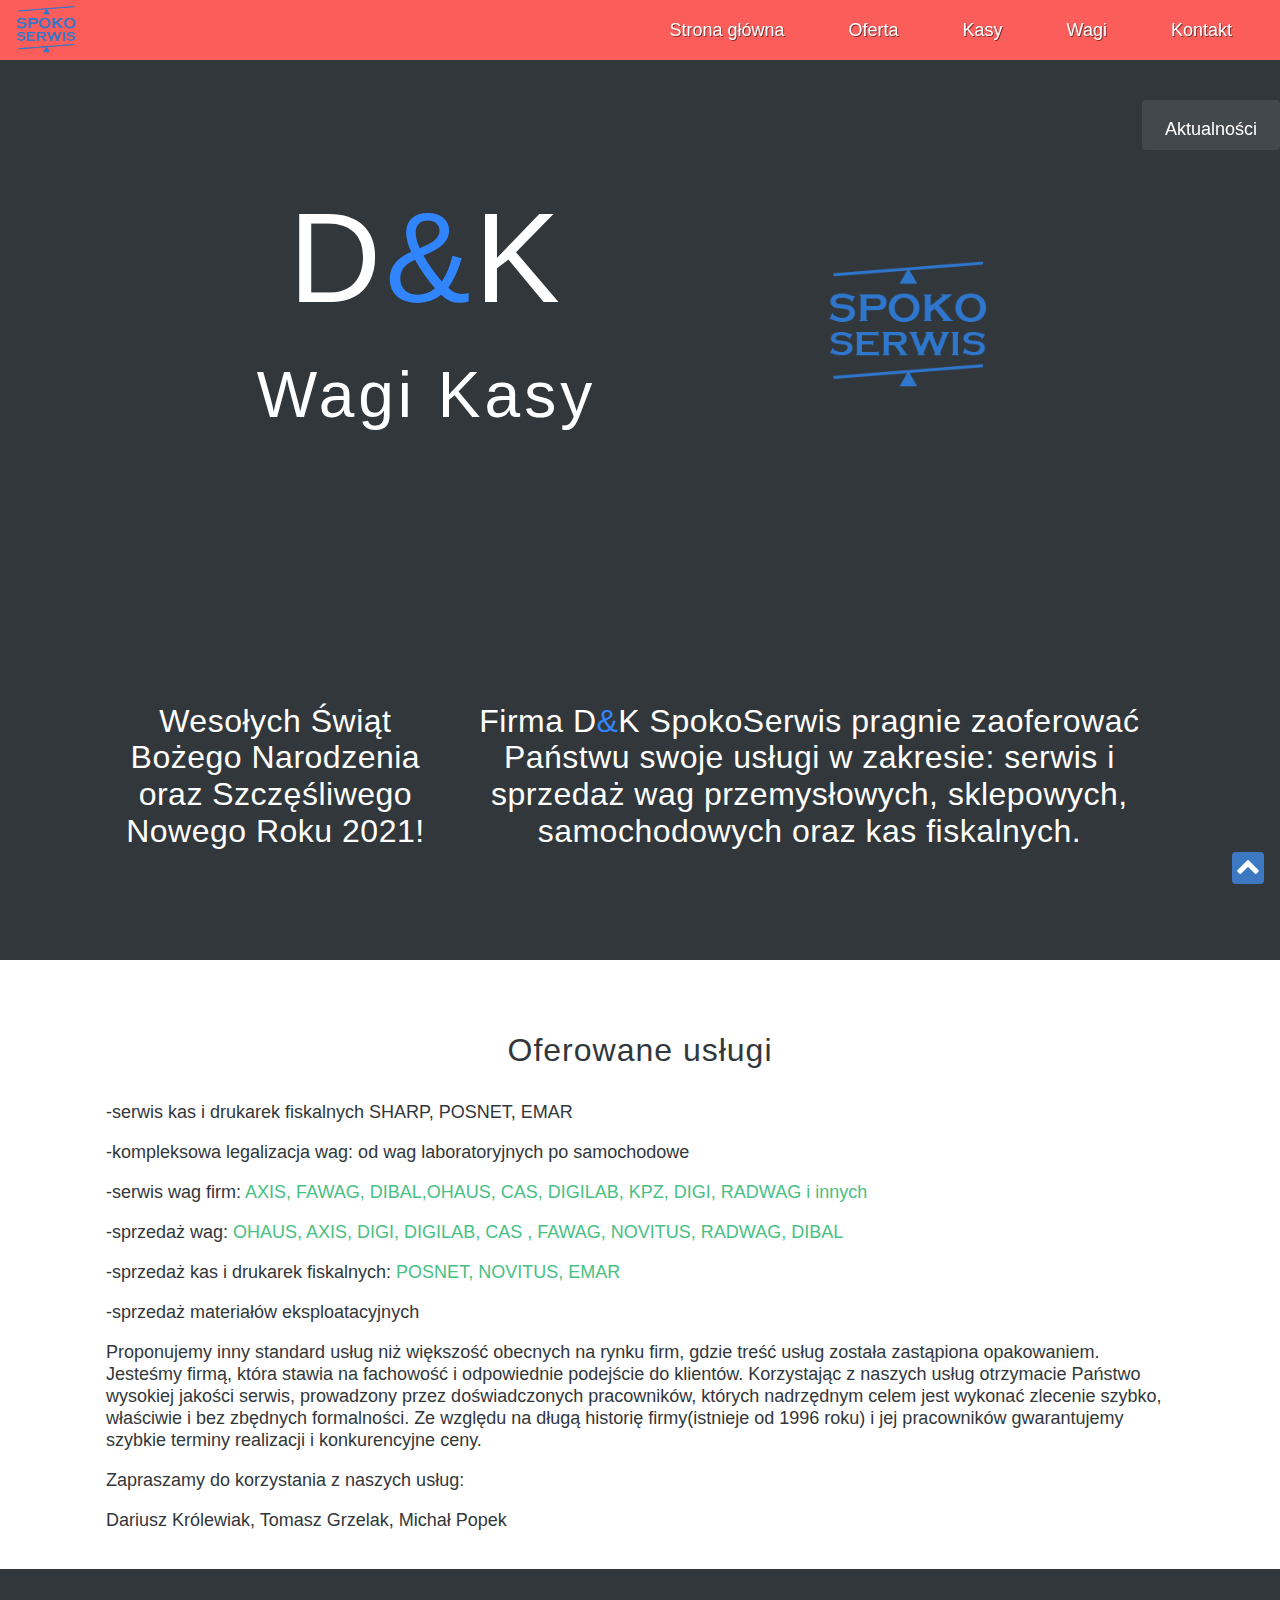
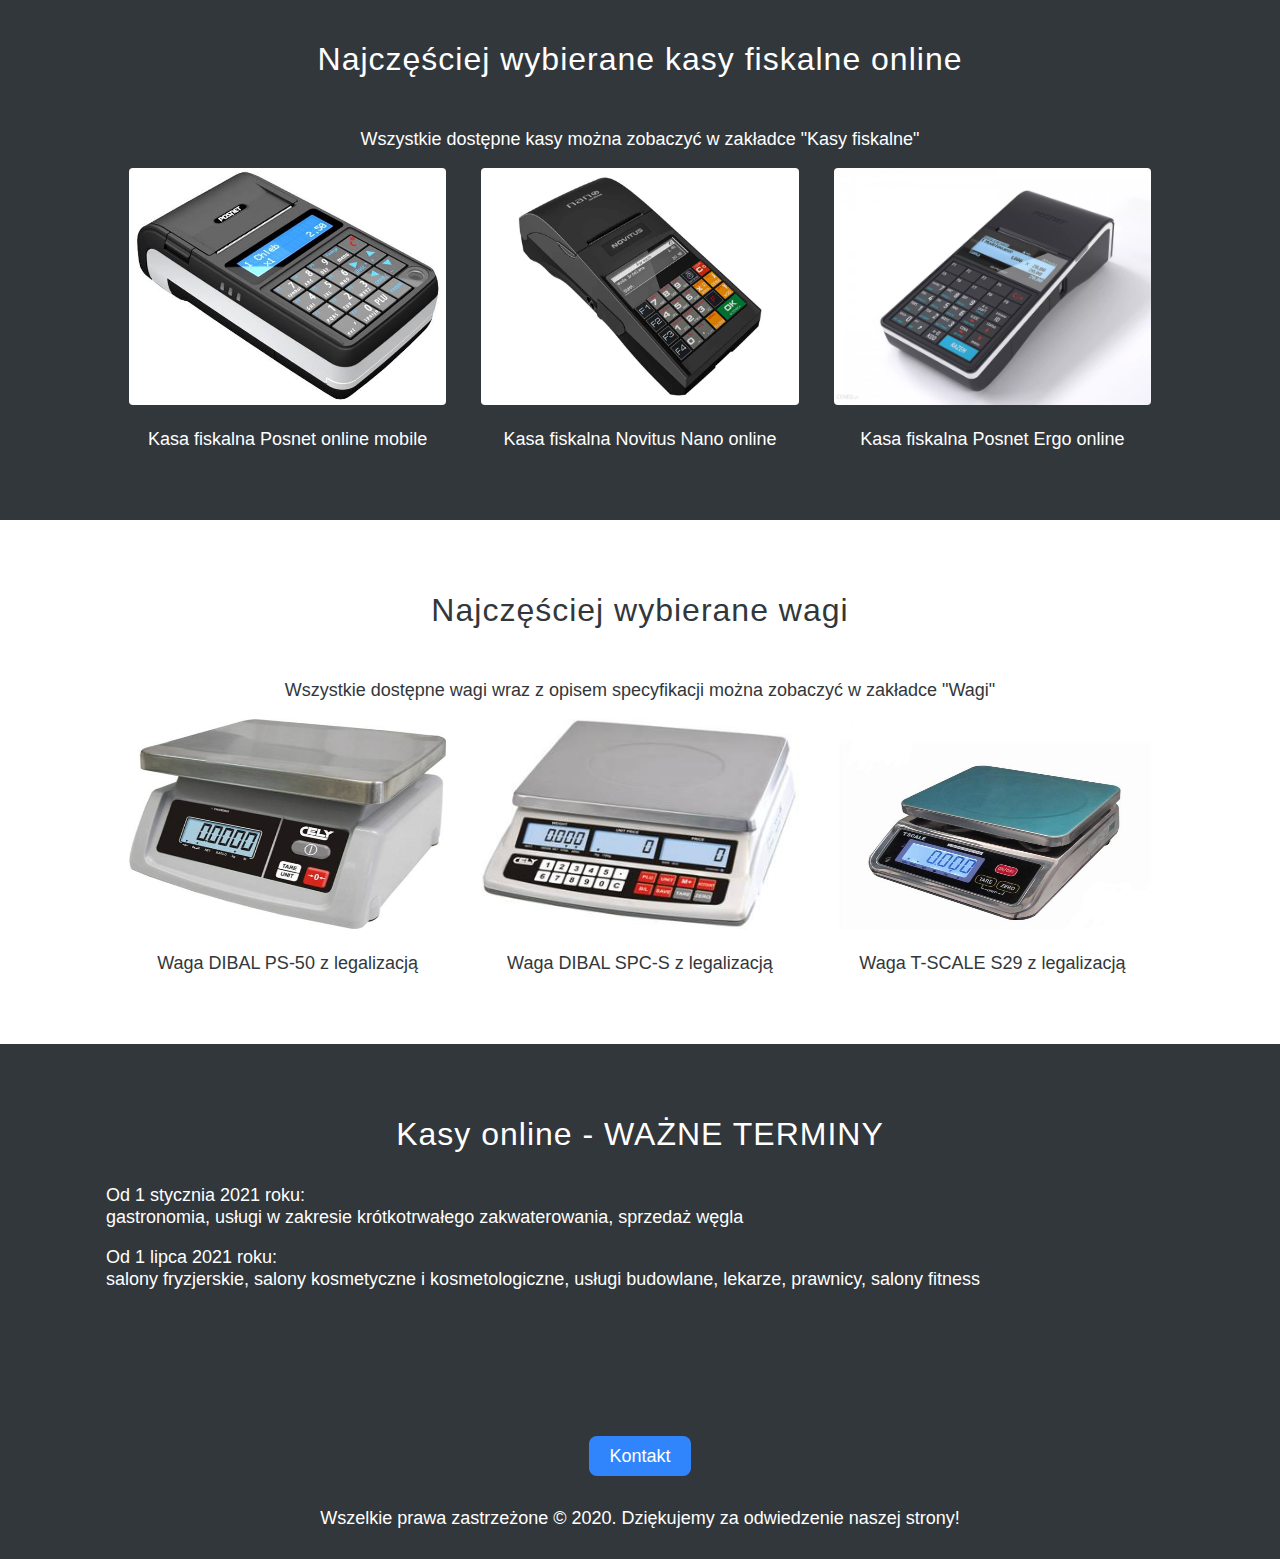
==== commit adbc1b42: "Wishes" ====
--- a/index.html
+++ b/index.html
@@ -78,7 +78,9 @@
             <img src="./img/sp.png" class="dumb__photo" alt="Zdjęcia główne" />
           </div>
           <section class="hero__column--title">
+            <h2 class="hero__title">Wesołych Świąt Bożego Narodzenia oraz Szczęśliwego Nowego Roku 2021!</h2>
             <h2 class="hero__title">
+
               Firma D<span style="color: #3185fc">&</span>K SpokoSerwis pragnie
               zaoferować Państwu swoje usługi w zakresie: serwis i sprzedaż wag
               przemysłowych, sklepowych, samochodowych oraz kas fiskalnych.
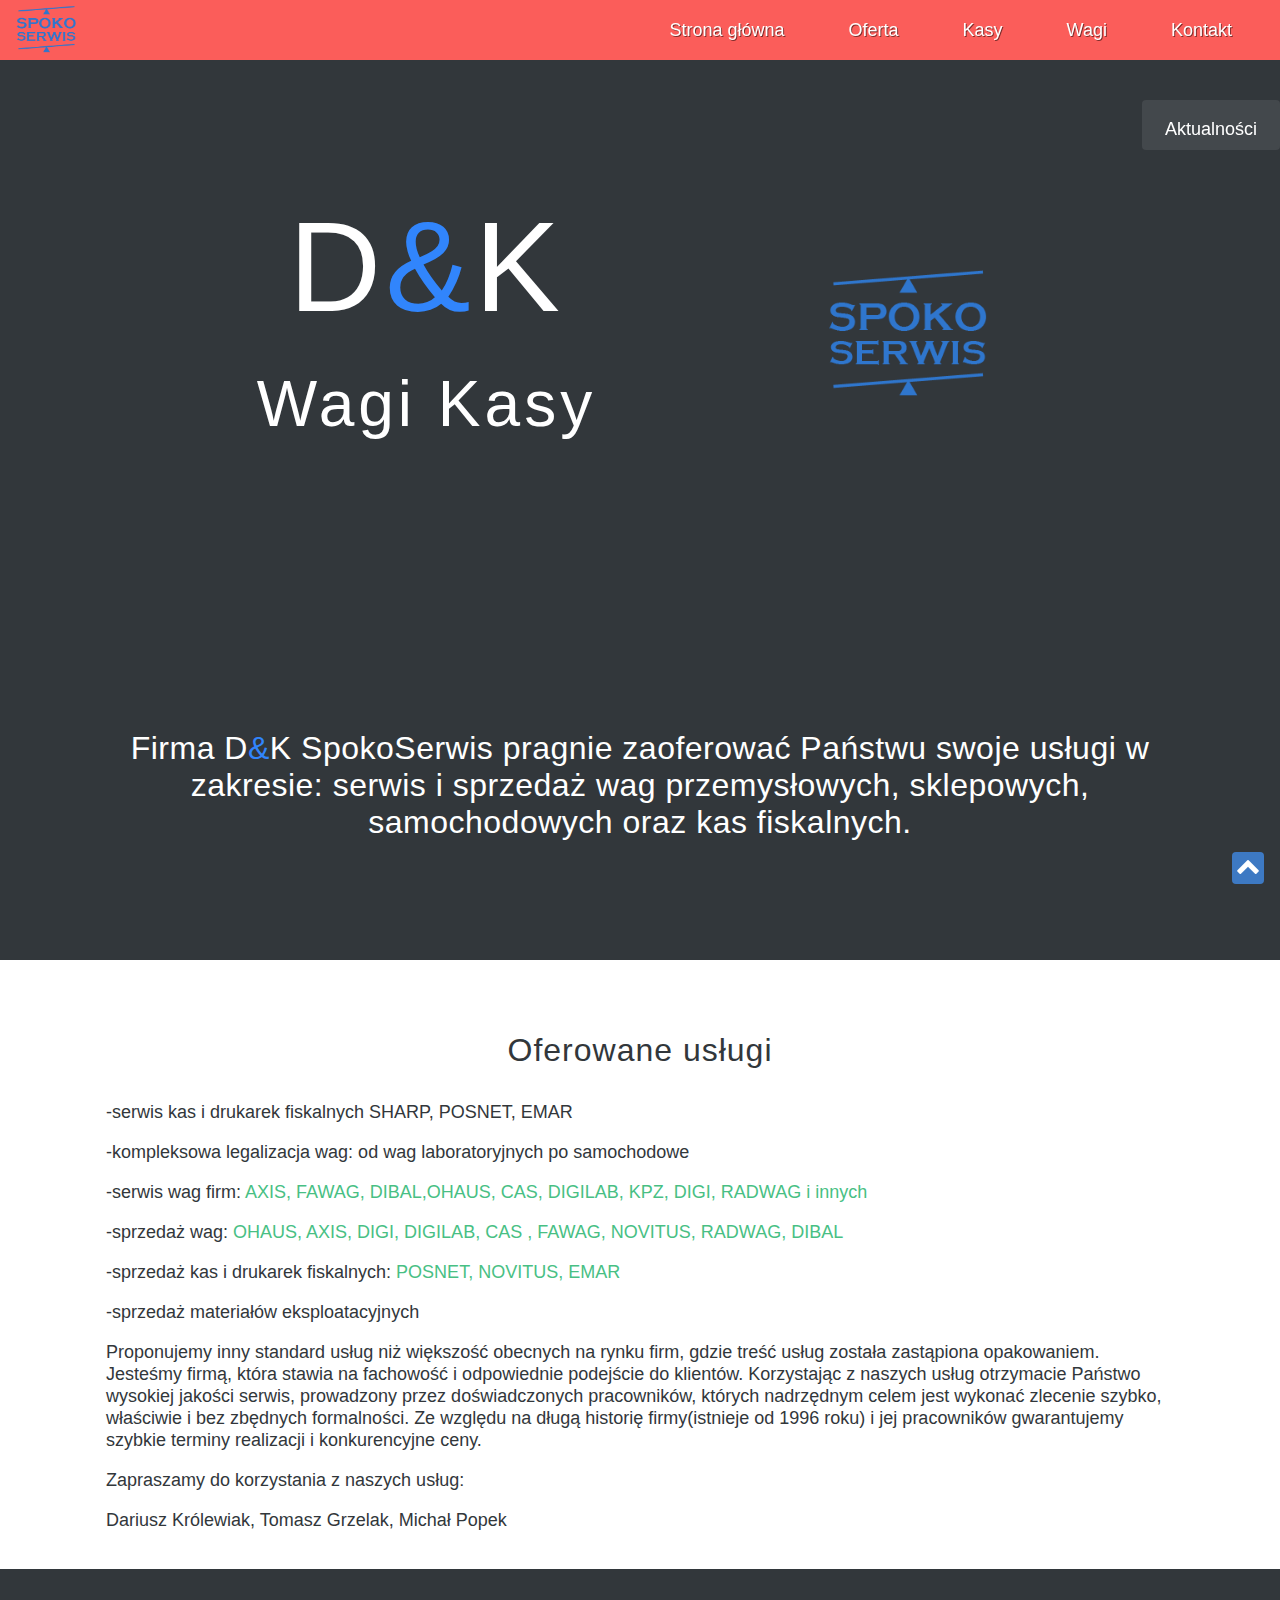
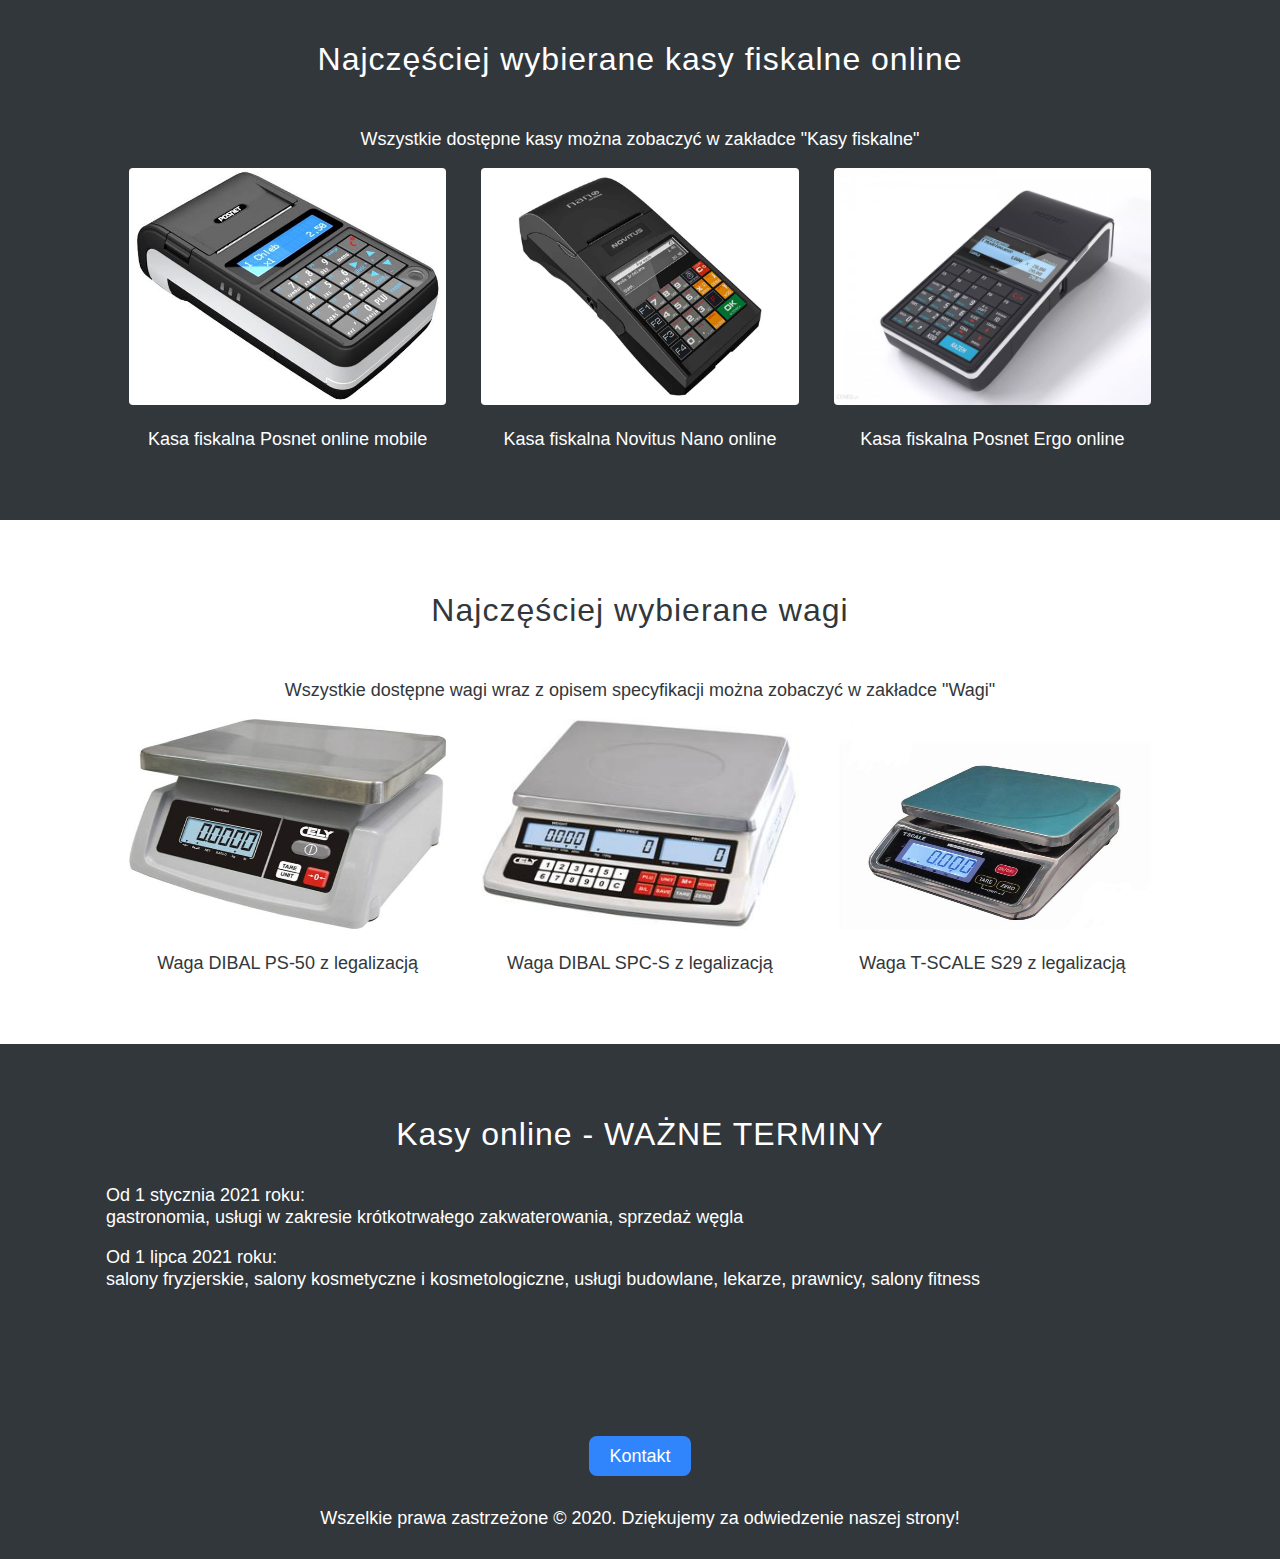
==== commit b25f4e6d: "Delete h2" ====
--- a/index.html
+++ b/index.html
@@ -78,7 +78,7 @@
             <img src="./img/sp.png" class="dumb__photo" alt="Zdjęcia główne" />
           </div>
           <section class="hero__column--title">
-            <h2 class="hero__title">Wesołych Świąt Bożego Narodzenia oraz Szczęśliwego Nowego Roku 2021!</h2>
+            
             <h2 class="hero__title">
 
               Firma D<span style="color: #3185fc">&</span>K SpokoSerwis pragnie
--- a/style.css
+++ b/style.css
@@ -13,6 +13,28 @@
   font-size: 18px;
   color: #32373b;
   background: #32373b;
+}
+
+@keyframes christmas {
+  0% {
+    color: #fff;
+    transform: scale(1);
+    opacity: 1;
+  }
+  50% {
+    color: rgb(255, 94, 91, 0.98);
+    transform: scale(1.05);
+    opacity: 0.7;
+  }
+  100% {
+    color: white;
+    transform: scale(1);
+    opacity: 1;
+  }
+}
+
+.animation {
+  animation: christmas 1.8s ease-in-out infinite;
 }
 
 .main {
@@ -785,6 +807,10 @@
     height: 136px;
     display: block;
     padding: 1rem;
+  }
+
+  .mainScales__photo--higher{
+    height: 190px;
   }
 }
 
